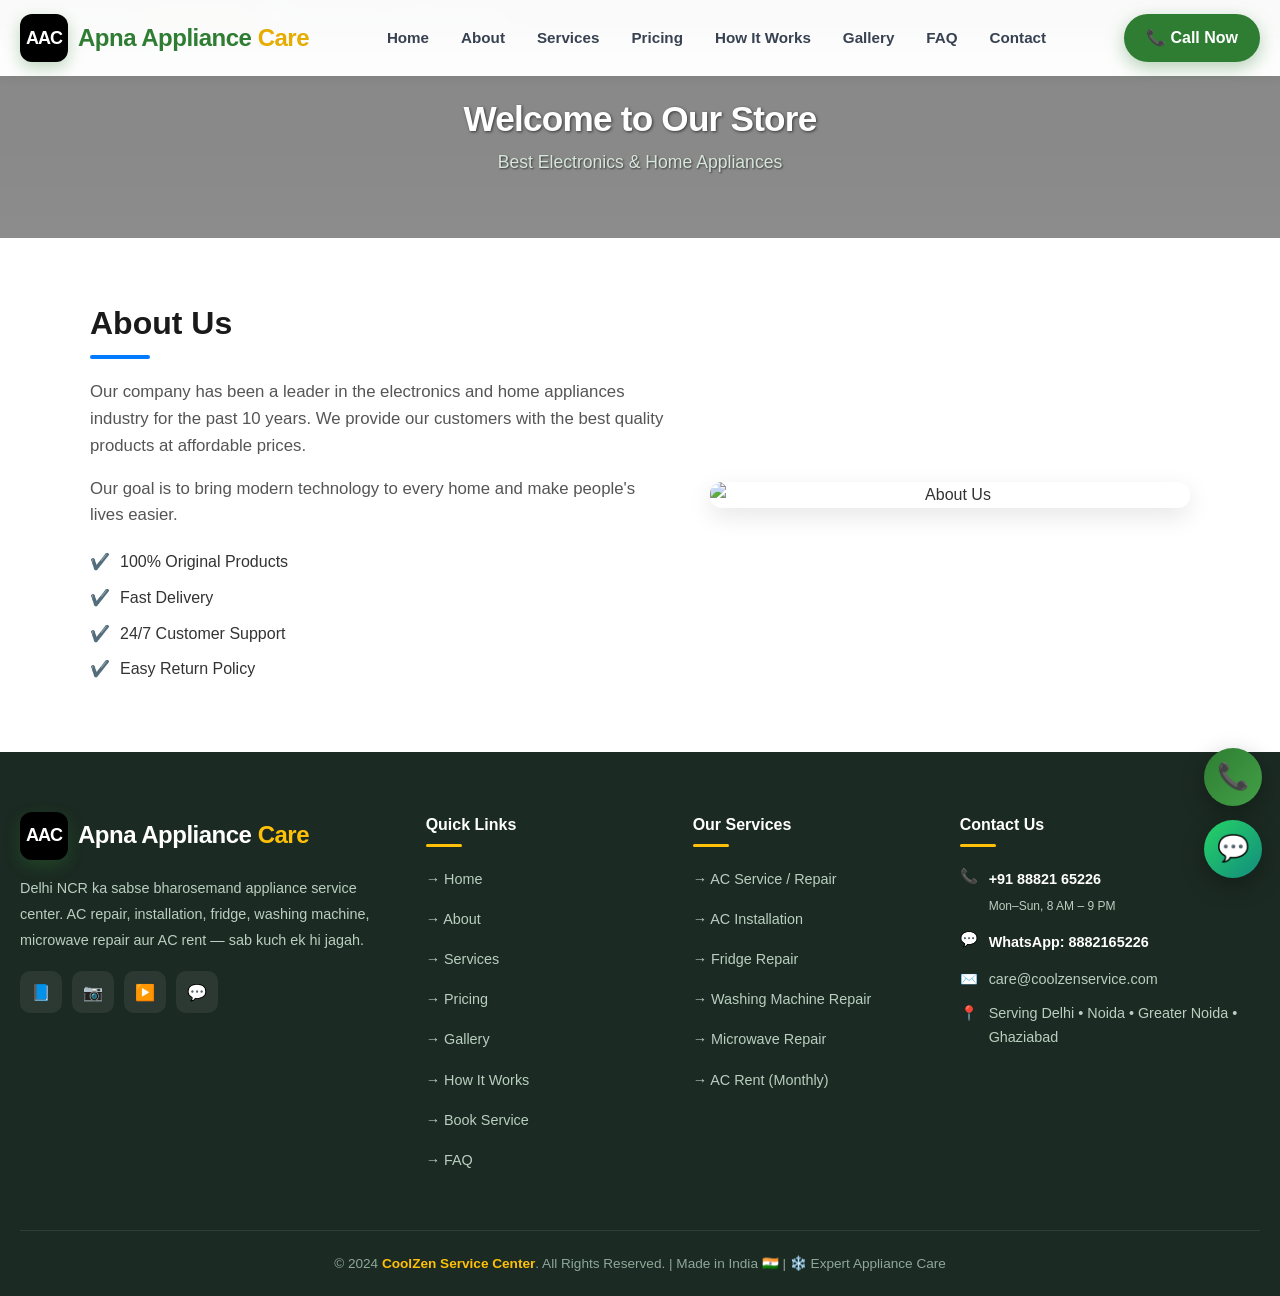
==== about.html @ 0b0fb61c "initial commit" ====
<!DOCTYPE html>
<html lang="en">
<head>
<meta charset="UTF-8">
<meta name="viewport" content="width=device-width, initial-scale=1.0, viewport-fit=cover">
<link rel="stylesheet" href="assets/css/style.css">
<!-- ================= PRIMARY SEO ================= -->
<title>CoolZen Service Center – AC Repair, AC Installation, Fridge Repair, Washing Machine Repair, Microwave Repair & AC Rent | Call 8882165226</title>
<meta name="description" content="CoolZen Service Center – Delhi NCR ka sabse trusted appliance service center. AC repair, AC installation, fridge repair, washing machine repair, microwave repair aur AC rent. Same-day doorstep service, certified technicians, 90-day warranty. Call 8882165226.">
<meta name="keywords" content="AC repair, AC service, AC installation, fridge repair, washing machine repair, microwave repair, AC rent, appliance service center, Delhi NCR, Noida, Greater Noida, Ghaziabad, CoolZen">
<meta name="author" content="CoolZen Service Center">
<meta name="robots" content="index, follow, max-image-preview:large, max-snippet:-1, max-video-preview:-1">
<meta name="language" content="English, Hindi">
<meta name="revisit-after" content="1 days">
<meta name="rating" content="general">
<meta name="distribution" content="global">

<!-- ================= GEO / LOCAL SEO ================= -->
<meta name="geo.region" content="IN-DL, IN-UP">
<meta name="geo.placename" content="Delhi, Noida, Greater Noida, Ghaziabad">
<meta name="geo.position" content="28.5355;77.3910">
<meta name="ICBM" content="28.5355, 77.3910">

<!-- ================= CANONICAL ================= -->
<link rel="canonical" href="https://www.coolzenservice.com/">

<!-- ================= OPEN GRAPH ================= -->
<meta property="og:type" content="website">
<meta property="og:url" content="https://www.coolzenservice.com/">
<meta property="og:title" content="CoolZen Service Center | AC Repair, Fridge Repair, Washing Machine Repair & AC Rent">
<meta property="og:description" content="Expert appliance repair & services at your doorstep. AC repair, AC installation, fridge repair, washing machine repair, microwave repair & AC rent. Call 8882165226.">
<meta property="og:image" content="https://www.coolzenservice.com/og-image.jpg">
<meta property="og:image:width" content="1200">
<meta property="og:image:height" content="630">
<meta property="og:site_name" content="CoolZen Service Center">
<meta property="og:locale" content="en_IN">

<!-- ================= TWITTER ================= -->
<meta name="twitter:card" content="summary_large_image">
<meta name="twitter:title" content="CoolZen Service Center | Expert Appliance Repair & Rentals">
<meta name="twitter:description" content="Same-day doorstep service for AC, fridge, washing machine, microwave. AC rent available. Call 8882165226.">
<meta name="twitter:image" content="https://www.coolzenservice.com/og-image.jpg">

<!-- ================= THEME / FAVICON ================= -->
<meta name="theme-color" content="#2E7D32">
<meta name="msapplication-TileColor" content="#2E7D32">
<link rel="icon" type="image/png" href="/favicon.png">
<link rel="apple-touch-icon" href="/apple-touch-icon.png">

<!-- ================= PRECONNECT ================= -->
<link rel="preconnect" href="https://images.unsplash.com">
<link rel="dns-prefetch" href="https://wa.me">

<!-- ================= SCHEMA: LocalBusiness ================= -->
<script type="application/ld+json">
{
  "@context": "https://schema.org",
  "@type": "LocalBusiness",
  "@id": "https://www.coolzenservice.com/#business",
  "name": "CoolZen Service Center",
  "alternateName": "CoolZen Appliance Services",
  "description": "CoolZen Service Center is Delhi NCR's trusted appliance service center offering AC repair, AC installation, fridge repair, washing machine repair, microwave repair and AC rent with same-day doorstep service and 90-day warranty.",
  "image": "https://www.coolzenservice.com/og-image.jpg",
  "logo": "https://www.coolzenservice.com/logo.png",
  "url": "https://www.coolzenservice.com/",
  "telephone": "+91-8882165226",
  "email": "care@coolzenservice.com",
  "priceRange": "₹₹",
  "currenciesAccepted": "INR",
  "paymentAccepted": "Cash, UPI, Paytm, PhonePe, Google Pay",
  "address": {
    "@type": "PostalAddress",
    "addressLocality": "Noida",
    "addressRegion": "Uttar Pradesh",
    "postalCode": "201301",
    "addressCountry": "IN"
  },
  "geo": {
    "@type": "GeoCoordinates",
    "latitude": 28.5355,
    "longitude": 77.3910
  },
  "areaServed": [
    { "@type": "City", "name": "Delhi" },
    { "@type": "City", "name": "New Delhi" },
    { "@type": "City", "name": "Noida" },
    { "@type": "City", "name": "Greater Noida" },
    { "@type": "City", "name": "Ghaziabad" }
  ],
  "openingHoursSpecification": [
    {
      "@type": "OpeningHoursSpecification",
      "dayOfWeek": ["Monday","Tuesday","Wednesday","Thursday","Friday","Saturday","Sunday"],
      "opens": "08:00",
      "closes": "21:00"
    }
  ],
  "sameAs": [
    "https://www.facebook.com/coolzenservice",
    "https://www.instagram.com/coolzenservice",
    "https://www.youtube.com/@coolzenservice"
  ],
  "aggregateRating": {
    "@type": "AggregateRating",
    "ratingValue": "4.9",
    "reviewCount": "45000"
  }
}
</script>

<!-- ================= SCHEMA: Service ================= -->
<script type="application/ld+json">
{
  "@context": "https://schema.org",
  "@type": "Service",
  "serviceType": "Appliance Repair & Rental",
  "provider": {
    "@type": "LocalBusiness",
    "name": "CoolZen Service Center",
    "telephone": "+91-8882165226"
  },
  "areaServed": [
    { "@type": "City", "name": "Delhi" },
    { "@type": "City", "name": "Noida" },
    { "@type": "City", "name": "Greater Noida" },
    { "@type": "City", "name": "Ghaziabad" }
  ],
  "description": "Doorstep repair and installation for AC, fridge, washing machine, microwave. AC rent plans available. 90-day warranty on all repairs.",
  "offers": {
    "@type": "Offer",
    "price": "0",
    "priceCurrency": "INR",
    "description": "Free inspection & estimate"
  }
}
</script>

<!-- ================= SCHEMA: FAQPage ================= -->
<script type="application/ld+json">
{
  "@context": "https://schema.org",
  "@type": "FAQPage",
  "mainEntity": [
    {
      "@type": "Question",
      "name": "Kya aap same-day service provide karte hain?",
      "acceptedAnswer": {
        "@type": "Answer",
        "text": "Ji haan. Subah 12 baje se pehle booking karne par usi din technician aa jaata hai. Emergency cases me 60 minute ke andar response."
      }
    },
    {
      "@type": "Question",
      "name": "Visit charge kitna hai? Kya inspection free hai?",
      "acceptedAnswer": {
        "@type": "Answer",
        "text": "Inspection aur estimate bilkul free hai. Repair karwane par sirf repair charges lagte hain. Repair na karwane par nominal visiting charge."
      }
    },
    {
      "@type": "Question",
      "name": "AC rent par lene ke liye kya documents chahiye?",
      "acceptedAnswer": {
        "@type": "Answer",
        "text": "Government ID proof (Aadhaar/PAN/Driving Licence) aur address proof. Security deposit refundable, minimum tenure 3 months. Installation & maintenance free."
      }
    },
    {
      "@type": "Question",
      "name": "Spare parts original hote hain? Warranty milti hai?",
      "acceptedAnswer": {
        "@type": "Answer",
        "text": "Hum sirf genuine, brand-approved spare parts use karte hain. Har repair par 90 din ki service warranty milti hai."
      }
    },
    {
      "@type": "Question",
      "name": "Kaunse areas me aap service dete hain?",
      "acceptedAnswer": {
        "@type": "Answer",
        "text": "Delhi, Noida, Greater Noida, Ghaziabad aur aas-paas ke areas me service available hai. Pincode confirm karne ke liye call karein."
      }
    },
    {
      "@type": "Question",
      "name": "Payment ke kaun se options available hain?",
      "acceptedAnswer": {
        "@type": "Answer",
        "text": "Cash, UPI (GPay/PhonePe/Paytm), Credit Card, Debit Card aur Net Banking. Repair complete hone ke baad payment."
      }
    }
  ]
}
</script>

<!-- ================= SCHEMA: BreadcrumbList ================= -->
<script type="application/ld+json">
{
  "@context": "https://schema.org",
  "@type": "BreadcrumbList",
  "itemListElement": [
    { "@type": "ListItem", "position": 1, "name": "Home", "item": "https://www.coolzenservice.com/" },
    { "@type": "ListItem", "position": 2, "name": "Services", "item": "https://www.coolzenservice.com/#services" },
    { "@type": "ListItem", "position": 3, "name": "Book Service", "item": "https://www.coolzenservice.com/#booking" }
  ]
}
</script>

<!-- ================= SCHEMA: WebSite ================= -->
<script type="application/ld+json">
{
  "@context": "https://schema.org",
  "@type": "WebSite",
  "name": "CoolZen Service Center",
  "url": "https://www.coolzenservice.com/",
  "potentialAction": {
    "@type": "SearchAction",
    "target": "https://www.coolzenservice.com/?s={search_term_string}",
    "query-input": "required name=search_term_string"
  }
}
</script>


</head>
<body>

<!-- ================= TOP BAR ================= -->
<div class="topbar">
    <div class="container">
        <div class="topbar-left">
            <span>📞 Customer Care: <a href="tel:+918882165226">+91 88821 65226</a></span>
            <span>🕒 Open: 8:00 AM – 9:00 PM (All Days)</span>
        </div>
    </div>
</div>

<!-- ================= HEADER ================= -->
<header id="header">
    <nav>
        <a href="#home" class="logo">
            <span class="logo-icon">AAC</span>
            <span style="color:var(--primary)">Apna Appliance <span style="color:var(--secondary-dark)">Care</span></span>
        </a>

        <ul class="nav-links" id="navLinks">
            <li><a href="index.html">Home</a></li>
            <li><a href="about.html">About</a></li>
            <li><a href="#services">Services</a></li>
            <li><a href="#price-list">Pricing</a></li>
            <li><a href="#how-it-works">How It Works</a></li>
            <li><a href="Gallery.html">Gallery</a></li>
            <li><a href="#faq">FAQ</a></li>
            <li><a href="#contact">Contact</a></li>
        </ul>

        <div class="nav-cta">
            <a href="tel:+918882165226" class="btn btn-green" style="padding:11px 22px;">📞 Call Now</a>
        </div>

        <button class="menu-toggle" id="menuToggle" aria-label="Toggle menu" aria-expanded="false">☰</button>
    </nav>
</header>
<!-- ================= HERO ================= -->
<!-- ===== HERO SECTION ===== -->
    <section class="page-hero">
        <h1>Welcome to Our Store</h1>
        <p>Best Electronics & Home Appliances</p>
    </section>
<style>
    
<!DOCTYPE html>
<html lang="en">
<head>
    <meta charset="UTF-8">
    <meta name="viewport" content="width=device-width, initial-scale=1.0">
    <title>My Website - Home & About</title>
    <style>
        /* ---------- Global Reset ---------- */
        * {
            margin: 0;
            padding: 0;
            box-sizing: border-box;
        }

        body {
            font-family: 'Segoe UI', Tahoma, Geneva, Verdana, sans-serif;
            line-height: 1.6;
            color: #333;
            background-color: #f9f9f9;
        }

        /* ---------- Hero Section ---------- */
        .page-hero {
            /* High-resolution image - you can replace it with your own */
            background-image: url("https://img.magnific.com/free-photo/close-up-heat-pump-outside-home_23-2149250253.jpg?semt=ais_hybrid&w=740&q=80");
            background-size: cover;
            background-position: center;
            background-repeat: no-repeat;
            box-sizing: border-box;
            color: #fff;
            text-align: center;
            position: relative;
            overflow: hidden;
            width: 100%;
            height: 200px;
            display: flex;
            flex-direction: column;
            justify-content: center;
            align-items: center;
            padding: 0 20px;
        }

        /* Dark overlay on the image so the text stays readable */
        .page-hero::before {
            content: "";
            position: absolute;
            top: 0;
            left: 0;
            width: 100%;
            height: 100%;
            background: rgba(0, 0, 0, 0.45);
            z-index: 1;
        }

        .page-hero h1 {
            position: relative;
            z-index: 2;
            font-size: 2.2rem;
            margin-bottom: 8px;
            text-shadow: 1px 1px 3px rgba(0,0,0,0.6);
        }

        .page-hero p {
            position: relative;
            z-index: 2;
            font-size: 1.1rem;
            text-shadow: 1px 1px 2px rgba(0,0,0,0.6);
        }

        /* ---------- About Section ---------- */
        .about-section {
            padding: 60px 20px;
            background-color: #ffffff;
        }

        .about-container {
            max-width: 1100px;
            margin: 0 auto;
            display: flex;
            flex-wrap: wrap;
            gap: 40px;
            align-items: center;
        }

        .about-text {
            flex: 1 1 500px;
        }

        .about-text h2 {
            font-size: 2rem;
            margin-bottom: 20px;
            color: #1a1a1a;
            position: relative;
            padding-bottom: 10px;
        }

        .about-text h2::after {
            content: "";
            position: absolute;
            left: 0;
            bottom: 0;
            width: 60px;
            height: 4px;
            background-color: #007bff;
            border-radius: 2px;
        }

        .about-text p {
            margin-bottom: 16px;
            color: #555;
            font-size: 1.05rem;
        }

        .about-text ul {
            list-style: none;
            margin-top: 20px;
        }

        .about-text ul li {
            margin-bottom: 10px;
            font-size: 1rem;
            display: flex;
            align-items: center;
        }

        .about-text ul li::before {
            content: "✔️";
            margin-right: 10px;
            color: #007bff;
            font-weight: bold;
        }

        .about-image {
            flex: 1 1 400px;
            text-align: center;
        }

        .about-image img {
            max-width: 100%;
            height: auto;
            border-radius: 12px;
            box-shadow: 0 8px 24px rgba(0,0,0,0.1);
        }

</style>
    <!-- ===== ABOUT SECTION ===== -->
    <section class="about-section">
        <div class="about-container">
            <div class="about-text">
                <h2>About Us</h2>
                <p>
                    Our company has been a leader in the electronics and home appliances
                    industry for the past 10 years. We provide our customers with the best
                    quality products at affordable prices.
                </p>
                <p>
                    Our goal is to bring modern technology to every home and make people's
                    lives easier.
                </p>
                <ul>
                    <li>100% Original Products</li>
                    <li>Fast Delivery</li>
                    <li>24/7 Customer Support</li>
                    <li>Easy Return Policy</li>
                </ul>
            </div>
            <div class="about-image">
                <!-- You can place your own image here -->
                <img src="https://www.senheng.com.my/wp-content/uploads/2026/04/best-family-aircond-malaysia-daikin-samsung.webp?w=1024" alt="About Us">
            </div>
        </div>
    </section>


<!-- ================= FOOTER ================= -->
<footer id="contact">
    <div class="footer-grid">
        <div class="footer-brand">
            <div class="logo">
                <span class="logo-icon">AAC</span>
                <span style="color:#fff">Apna Appliance <span style="color:var(--secondary)">Care</span></span>
            </div>
            <p>
                Delhi NCR ka sabse bharosemand appliance service center. AC repair, installation, fridge, washing machine,
                microwave repair aur AC rent — sab kuch ek hi jagah.
            </p>
            <div class="socials">
                <a href="#" title="Facebook" aria-label="Facebook">📘</a>
                <a href="#" title="Instagram" aria-label="Instagram">📷</a>
                <a href="#" title="YouTube" aria-label="YouTube">▶️</a>
                <a href="https://wa.me/918882165226" target="_blank" rel="noopener" title="WhatsApp" aria-label="WhatsApp">💬</a>
            </div>
        </div>

        <div class="footer-col">
            <h4>Quick Links</h4>
            <ul>
                <li><a href="#home">→ Home</a></li>
                 <li><a href="about.html">→ About</a></li>
                <li><a href="#services">→ Services</a></li>
                <li><a href="#price-list">→ Pricing</a></li>
                <li><a href="Gallery.html">→ Gallery</a></li>
                <li><a href="#how-it-works">→ How It Works</a></li>
                <li><a href="#booking">→ Book Service</a></li>
                <li><a href="#faq">→ FAQ</a></li>
            </ul>
        </div>

        <div class="footer-col">
            <h4>Our Services</h4>
            <ul>
                <li><a href="#services">→ AC Service / Repair</a></li>
                <li><a href="#services">→ AC Installation</a></li>
                <li><a href="#services">→ Fridge Repair</a></li>
                <li><a href="#services">→ Washing Machine Repair</a></li>
                <li><a href="#services">→ Microwave Repair</a></li>
                <li><a href="#services">→ AC Rent (Monthly)</a></li>
            </ul>
        </div>

        <div class="footer-col">
            <h4>Contact Us</h4>
            <ul class="footer-contact">
                <li><i>📞</i> <span><a href="tel:+918882165226">+91 88821 65226</a><br><small>Mon–Sun, 8 AM – 9 PM</small></span></li>
                <li><i>💬</i> <span><a href="https://wa.me/918882165226" target="_blank" rel="noopener">WhatsApp: 8882165226</a></span></li>
                <li><i>✉️</i> <span>care@coolzenservice.com</span></li>
                <li><i>📍</i> <span>Serving Delhi • Noida • Greater Noida • Ghaziabad</span></li>
            </ul>
        </div>
    </div>

    <div class="footer-bottom">
        <p>&copy; 2024 <strong>CoolZen Service Center</strong>. All Rights Reserved. | Made in India 🇮🇳 | ❄️ Expert Appliance Care</p>
    </div>
</footer>

<!-- ================= FLOATING BUTTONS ================= -->
<div class="float-btns">
    <a href="tel:+918882165226" class="float-btn float-call" data-label="Call 8882165226" aria-label="Call Now">📞</a>
    <a href="https://wa.me/918882165226?text=Hi%20CoolZen%2C%20mujhe%20service%20book%20karni%20hai" target="_blank" rel="noopener" class="float-btn float-wa" data-label="WhatsApp 8882165226" aria-label="WhatsApp">💬</a>
</div>

<!-- ================= MOBILE STICKY BAR ================= -->
<div class="mobile-bar">
    <a href="tel:+918882165226" class="m-call">📞 Call Now</a>
    <a href="https://wa.me/918882165226?text=Hi%2C%20I%20want%20to%20book%20a%20service" target="_blank" rel="noopener" class="m-wa">💬 WhatsApp</a>
</div>
</body>
<script src="assets/js/mai.js"></script>
</html>
---- assets/css/style.css ----
/* ============================================================
   COOLZEN SERVICE CENTER — COMPLETE FIXED CSS
   ============================================================ */

/* ============ ROOT / RESET ============ */
:root {
    --primary: #2E7D32;
    --primary-dark: #1B5E20;
    --primary-light: #E8F5E9;
    --secondary: #FFC107;
    --secondary-dark: #E6AC00;
    --dark: #14201A;
    --dark-2: #1B2A22;
    --light-bg: #F4F7F5;
    --text: #2B2B2B;
    --muted: #6B7280;
    --white: #ffffff;
    --radius: 14px;
    --shadow-sm: 0 2px 10px rgba(0,0,0,.06);
    --shadow: 0 8px 26px rgba(0,0,0,.10);
    --shadow-lg: 0 18px 50px rgba(0,0,0,.16);
    --transition: .3s cubic-bezier(.4,0,.2,1);
}

* { margin: 0; padding: 0; box-sizing: border-box; }

html {
    scroll-behavior: smooth;
    scroll-padding-top: 90px;
    -webkit-text-size-adjust: 100%;
    overflow-x: hidden;
    max-width: 100vw;
}

body {
    font-family: 'Segoe UI', Tahoma, Geneva, Verdana, sans-serif;
    color: var(--text);
    line-height: 1.7;
    background: var(--white);
    overflow-x: hidden;
    width: 100%;
    max-width: 100vw;
    position: relative;
}

img { max-width: 100%; display: block; height: auto; }
a { text-decoration: none; color: inherit; }
ul { list-style: none; }
button, input, select, textarea { font-family: inherit; }

.container {
    max-width: 1200px;
    margin: 0 auto;
    padding: 0 20px;
    width: 100%;
}

/* ============ BUTTONS ============ */
.btn {
    display: inline-flex;
    align-items: center;
    justify-content: center;
    gap: 8px;
    background: var(--secondary);
    color: #111;
    padding: 13px 28px;
    border: none;
    border-radius: 50px;
    font-size: 1rem;
    font-weight: 700;
    cursor: pointer;
    transition: var(--transition);
    box-shadow: 0 6px 18px rgba(255,193,7,.35);
    white-space: nowrap;
    text-align: center;
    min-height: 48px;
}
.btn:hover {
    background: var(--secondary-dark);
    transform: translateY(-3px);
    box-shadow: 0 10px 26px rgba(255,193,7,.45);
}

.btn-green {
    background: var(--primary);
    color: #fff;
    box-shadow: 0 6px 18px rgba(46,125,50,.35);
}
.btn-green:hover { background: var(--primary-dark); box-shadow: 0 10px 26px rgba(46,125,50,.45); }

.btn-outline {
    background: transparent;
    color: #fff;
    border: 2px solid rgba(255,255,255,.7);
    box-shadow: none;
}
.btn-outline:hover { background: #fff; color: var(--primary); border-color: #fff; }

.btn-block { width: 100%; }

.btn-wa {
    background: #25D366;
    color: #fff;
    box-shadow: 0 6px 18px rgba(37,211,102,.35);
}
.btn-wa:hover { background: #1EBE57; box-shadow: 0 10px 26px rgba(37,211,102,.45); }

/* ============ TOP BAR ============ */
.topbar {
    background: var(--dark);
    color: #cfe8d3;
    font-size: .85rem;
    padding: 8px 0;
}
.topbar .container {
    display: flex;
    justify-content: space-between;
    align-items: center;
    gap: 12px;
    flex-wrap: wrap;
}
.topbar a { color: var(--secondary); font-weight: 700; }
.topbar a:hover { text-decoration: underline; }
.topbar-left { display: flex; gap: 18px; flex-wrap: wrap; align-items: center; }

/* ============ HEADER / NAV ============ */
/* ✅ FIXED: White background (was darkred - brand mismatch) */
header {
    background: rgba(255,255,255,.98);
    -webkit-backdrop-filter: blur(10px);
    backdrop-filter: blur(10px);
    box-shadow: var(--shadow-sm);
    position: fixed;
    top: 0;
    z-index: 1000;
    transition: var(--transition);
    width: 100%;
    max-width: 100%;
}
header.scrolled { box-shadow: 0 4px 22px rgba(0,0,0,.14); }

nav {
    display: flex;
    justify-content: space-between;
    align-items: center;
    max-width: 1200px;
    margin: 0 auto;
    padding: 14px 20px;
    gap: 20px;
    position: relative;
    width: 100%;
}

.logo {
    display: flex;
    align-items: center;
    gap: 10px;
    font-size: 24px;
    font-weight: 800;
    color: var(--primary);
    letter-spacing: -.5px;
    flex-shrink: 0;
}
.logo-icon {
    width: 48px;
    height: 48px;
    background: black;
    border-radius: 12px;
    display: grid;
    place-items: center;
    font-size: 18px;
    font-weight: 900;
    letter-spacing: -1px;
    color: #fff;
    box-shadow: 0 6px 16px rgba(46,125,50,.3);
    flex-shrink: 0;
    font-family: 'Segoe UI', sans-serif;
}
.logo span { color: #fff; }

/* ✅ FIXED: Dark grey text on white header (was white → invisible on mobile dropdown) */
.nav-links {
    display: flex;
    gap: 4px;
    align-items: center;
    margin: 0 auto;
}
.nav-links li a {
    padding: 9px 14px;
    border-radius: 8px;
    font-weight: 600;
    font-size: .95rem;
    color: #374151;
    transition: var(--transition);
    display: block;
}
.nav-links li a:hover {
    color: var(--primary);
    background: var(--primary-light);
}

.nav-cta { display: flex; gap: 10px; align-items: center; flex-shrink: 0; }

.menu-toggle {
    display: none;
    background: black;
    border: none;
    font-size: 24px;
    color: #fff;
    cursor: pointer;
    line-height: 1;
    width: 44px;
    height: 44px;
    border-radius:0px;
    align-items: center;
    justify-content: center;
    transition: var(--transition);
    flex-shrink: 0;
    font-weight: 700;
}
.menu-toggle:hover { background: var(--primary); color: #fff; }

/* ============ HERO (Home page) ============ */
.hero {
    position: relative;
    min-height: 88vh;
    display: flex;
    align-items: center;
    background:
        linear-gradient(115deg, rgba(10,30,18,.92) 0%, rgba(20,50,30,.80) 45%, rgba(0,0,0,.62) 100%),
        url('https://media.istockphoto.com/id/1438144733/photo/hvac-worker-performing-heat-pump-maintenance.jpg?s=1024x1024&w=is&k=20&c=sD1cnOYmRro1YcLvNn-MqFAvaP1HiT8Smdws05rlR-s=') center/cover no-repeat;
    color: #fff;
    padding: 80px 0 60px;
    overflow: hidden;
    width: 100%;
    max-width: 100%;
}
.hero::after {
    content: "";
    position: absolute;
    bottom: -1px; left: 0; right: 0;
    height: 90px;
    background: linear-gradient(to top, #fff, transparent);
    pointer-events: none;
}
.hero-inner {
    max-width: 1200px;
    margin: 0 auto;
    padding: 0 20px;
    display: grid;
    grid-template-columns: 1.15fr .85fr;
    gap: 50px;
    align-items: center;
    width: 100%;
    position: relative;
    z-index: 2;
}
.badge {
    display: inline-flex;
    align-items: center;
    gap: 8px;
    background: rgba(255,193,7,.16);
    border: 1px solid rgba(255,193,7,.45);
    color: var(--secondary);
    padding: 7px 16px;
    border-radius: 50px;
    font-size: .82rem;
    font-weight: 700;
    letter-spacing: .4px;
    margin-bottom: 22px;
}
.hero h1 {
    font-size: clamp(1.9rem, 4.6vw, 3.4rem);
    line-height: 1.15;
    font-weight: 800;
    margin-bottom: 18px;
    letter-spacing: -.5px;
}
.hero h1 em {
    font-style: normal;
    color: var(--secondary);
    position: relative;
}
.hero p.lead {
    font-size: 1.12rem;
    color: #d7e6da;
    max-width: 560px;
    margin-bottom: 30px;
}
.hero-btns {
    display: flex;
    gap: 14px;
    flex-wrap: wrap;
    margin-bottom: 34px;
}

.hero-points { display: flex; flex-wrap: wrap; gap: 22px; }
.hero-points div {
    display: flex;
    align-items: center;
    gap: 9px;
    font-size: .92rem;
    color: #cfe3d3;
    font-weight: 600;
}
.hero-points i { color: var(--secondary); font-style: normal; }

.hero-card {
    background: rgba(255,255,255,.97);
    border-radius: 20px;
    padding: 30px;
    box-shadow: var(--shadow-lg);
    color: var(--text);
    border-top: 6px solid var(--secondary);
}
.hero-card h3 {
    font-size: 1.25rem;
    color: var(--primary);
    margin-bottom: 6px;
}
.hero-card .sub { font-size: .88rem; color: var(--muted); margin-bottom: 18px; }

.hero-card .form-group { margin-bottom: 14px; }
.hero-card input,
.hero-card select {
    width: 100%;
    padding: 12px 14px;
    border: 1.5px solid #dfe5e1;
    border-radius: 10px;
    font-size: 16px;
    font-family: inherit;
    background: #fbfdfb;
    transition: var(--transition);
    color: var(--text);
    min-height: 48px;
}
.hero-card input:focus,
.hero-card select:focus {
    outline: none;
    border-color: var(--primary);
    background: #fff;
    box-shadow: 0 0 0 4px rgba(46,125,50,.1);
}

/* ============ PAGE HERO (Gallery & inner pages) ============ */
.page-hero {
    background:
        linear-gradient(115deg, rgba(10,30,18,.94) 0%, rgba(20,50,30,.82) 45%, rgba(0,0,0,.65) 100%),
        url('https://images.unsplash.com/photo-1621905252507-b35492cc74b4?auto=format&fit=crop&w=1600&q=80') center/cover no-repeat;
    color: #fff;
    padding: 80px 20px 90px;
    text-align: center;
    position: relative;
    overflow: hidden;
    width: 100%;
    max-width: 100%;
}
.page-hero::after {
    content: "";
    position: absolute;
    bottom: -1px; left: 0; right: 0;
    height: 90px;
    background: linear-gradient(to top, #fff, transparent);
    pointer-events: none;
}
.page-hero-inner {
    max-width: 820px;
    margin: 0 auto;
    position: relative;
    z-index: 2;
}
.page-hero .crumb {
    display: inline-flex;
    align-items: center;
    gap: 8px;
    font-size: .85rem;
    color: #cfe3d3;
    margin-bottom: 18px;
    background: rgba(255,255,255,.08);
    border: 1px solid rgba(255,255,255,.15);
    padding: 6px 16px;
    border-radius: 50px;
}
.page-hero .crumb a { color: var(--secondary); font-weight: 700; }
.page-hero .crumb a:hover { text-decoration: underline; }
.page-hero h1 {
    font-size: clamp(2rem, 4.5vw, 3.2rem);
    font-weight: 800;
    letter-spacing: -.8px;
    line-height: 1.15;
    margin-bottom: 16px;
}
.page-hero h1 em {
    font-style: normal;
    color: var(--secondary);
}
.page-hero p {
    font-size: 1.08rem;
    color: #d7e6da;
    max-width: 620px;
    margin: 0 auto;
}

/* ============ TRUST STRIP ============ */
.trust-strip {
    background: var(--primary);
    color: #fff;
    overflow: hidden;
    padding: 12px 0;
    white-space: nowrap;
    width: 100%;
    max-width: 100vw;
    position: relative;
}
.trust-track {
    display: inline-flex;
    gap: 55px;
    animation: scrollX 32s linear infinite;
    font-weight: 700;
    font-size: .92rem;
    letter-spacing: .3px;
    will-change: transform;
}
.trust-track span { display: inline-flex; align-items: center; gap: 9px; }
@keyframes scrollX {
    from { transform: translateX(0); }
    to   { transform: translateX(-50%); }
}

/* ============ STATS ============ */
.stats {
    background: var(--white);
    padding: 60px 0 30px;
}
.stats-grid {
    display: grid;
    grid-template-columns: repeat(auto-fit, minmax(180px, 1fr));
    gap: 24px;
}
.stat {
    text-align: center;
    padding: 26px 16px;
    border-radius: var(--radius);
    background: var(--light-bg);
    border: 1px solid #e6efe8;
    transition: var(--transition);
}
.stat:hover { transform: translateY(-6px); box-shadow: var(--shadow); background: #fff; }
.stat h3 {
    font-size: 2.1rem;
    color: var(--primary);
    font-weight: 800;
    line-height: 1.1;
}
.stat p { font-size: .9rem; color: var(--muted); font-weight: 600; margin-top: 4px; }

/* ============ SECTION BASE ============ */
.section { padding: 80px 20px; }
.section-alt { background: var(--light-bg); }
.section-dark { background:whitesmoke; color: #fff; }

.section-head { text-align: center; max-width: 720px; margin: 0 auto 50px; }
.eyebrow {
    display: inline-block;
    color: var(--primary);
    background: var(--primary-light);
    padding: 6px 16px;
    border-radius: 50px;
    font-size: .78rem;
    font-weight: 800;
    letter-spacing: 1.2px;
    text-transform: uppercase;
    margin-bottom: 14px;
}
.section-dark .eyebrow { background: rgba(255, 7, 181, 0.15); color: black; }
.section-title {
    font-size: clamp(1.6rem, 3vw, 2.3rem);
    color: var(--dark);
    font-weight: 800;
    line-height: 1.25;
    letter-spacing: -.5px;
}
.section-dark .section-title { color: black; }
.section-head p { color: var(--muted); margin-top: 12px; font-size: 1.02rem; }
.section-dark .section-head p { color: black; }

/* ============ CATEGORY CARDS ============ */
.categories {
    display: grid;
    grid-template-columns: repeat(auto-fill, minmax(255px, 1fr));
    gap: 22px;
}
.card {
    background: #fff;
    border-radius: var(--radius);
    padding: 26px 22px;
    box-shadow: var(--shadow-sm);
    border: 1px solid #eaf0eb;
    transition: var(--transition);
    position: relative;
    overflow: hidden;
    display: flex;
    flex-direction: column;
}
.card::before {
    content: "";
    position: absolute;
    inset: 0 0 auto 0;
    height: 4px;
    background: linear-gradient(90deg, var(--primary), var(--secondary));
    transform: scaleX(0);
    transform-origin: left;
    transition: transform .4s ease;
}
.card:hover::before { transform: scaleX(1); }
.card:hover { transform: translateY(-8px); box-shadow: var(--shadow); border-color: #d7e8db; }

.card-icon {
    width: 100%;
    height: 160px;
    border-radius: 12px;
    overflow: hidden;
    margin-bottom: 18px;
    background: #f0f4f1;
    padding: 0;
    display: block;
    position: relative;
}
.card-icon img {
    width: 100%;
    height: 100%;
    object-fit: cover;
    display: block;
    border-radius: 12px;
    transition: transform .5s ease;
}
.card:hover .card-icon img { transform: scale(1.06); }

.card h3 {
    font-size: 1.08rem;
    color: var(--dark);
    margin-bottom: 8px;
    font-weight: 700;
}
.card .rate {
    display: inline-block;
    background: #FFF8E1;
    color: #8D6E00;
    border: 1px dashed #FFD54F;
    padding: 5px 12px;
    border-radius: 8px;
    font-weight: 800;
    font-size: .8rem;
    margin-bottom: 10px;
    width: fit-content;
    box-shadow: 0 2px 6px rgba(255,193,7,.35);
}
.card p.desc {
    font-size: .89rem;
    color: var(--muted);
    margin-bottom: 16px;
    flex-grow: 1;
}
.card .card-actions {
    display: flex;
    gap: 10px;
    margin-top: auto;
}
.card .card-actions a {
    flex: 1;
    text-align: center;
    padding: 11px 8px;
    border-radius: 8px;
    font-size: .82rem;
    font-weight: 700;
    transition: var(--transition);
    min-height: 42px;
    display: inline-flex;
    align-items: center;
    justify-content: center;
}
.mini-call {
    background: var(--primary-light);
    color: var(--primary);
    border: 1px solid #c8e6c9;
}
.mini-call:hover { background: var(--primary); color: #fff; }
.mini-wa {
    background: #E7F9EF;
    color: #128C7E;
    border: 1px solid #b7ebd0;
}
.mini-wa:hover { background: #25D366; color: #fff; }

/* ============ PRICE TABLE ============ */
.table-wrap {
    overflow-x: auto;
    -webkit-overflow-scrolling: touch;
    box-shadow: var(--shadow);
    background: #fff;
    border-radius: var(--radius);
    max-width: 100%;
}
table {
    width: 100%;
    border-collapse: collapse;
    min-width: 560px;
}
thead {
    background: var(--dark);
    color: #fff;
}
th, td {
    padding: 15px 18px;
    text-align: left;
    font-size: .94rem;
    border-bottom: 1px solid #eef3ef;
    white-space: nowrap;
}
th { font-weight: 700; letter-spacing: .3px; font-size: .88rem; text-transform: uppercase; }
tbody tr { transition: var(--transition); }
tbody tr:hover { background: var(--primary-light); }
td.price { font-weight: 800; color: var(--primary); }
.note {
    text-align: center;
    font-size: .86rem;
    color: var(--muted);
    margin-top: 18px;
}

/* ============ HOW IT WORKS ============ */
.steps {
    display: grid;
    grid-template-columns: repeat(auto-fit, minmax(230px, 1fr));
    gap: 26px;
    position: relative;
}
.step {
    background: #fff;
    border-radius: var(--radius);
    padding: 32px 24px;
    text-align: center;
    box-shadow: var(--shadow-sm);
    border: 1px solid #eaf0eb;
    transition: var(--transition);
}
.step:hover { transform: translateY(-8px); box-shadow: var(--shadow); }
.step-num {
    width: 58px;
    height: 58px;
    margin: 0 auto 18px;
    border-radius: 50%;
    background: linear-gradient(135deg, var(--primary), #66BB6A);
    color: #fff;
    display: grid;
    place-items: center;
    font-size: 1.4rem;
    font-weight: 800;
    box-shadow: 0 8px 20px rgba(46,125,50,.28);
}
.step h3 { color: var(--dark); font-size: 1.08rem; margin-bottom: 8px; }
.step p { font-size: .9rem; color: var(--muted); }

/* ============ WHY US ============ */
.why-grid {
    display: grid;
    grid-template-columns: repeat(auto-fit, minmax(270px, 1fr));
    gap: 24px;
}
.why-item {
    display: flex;
    gap: 16px;
    padding: 24px;
    background:white;
    border: 1px solid darkgrey;
    transition: var(--transition);
    box-sizing: border-box;
    box-shadow: inset 30px 40px 20px 10px rgba(0, 0, 0, 0.05);
}
.why-item:hover { background: rgb(255, 255, 255); transform: translateY(-5px); }
.why-icon {
    min-width: 50px;
    height: 50px;
    border-radius: 12px;
    background:blue;
    color: var(--secondary-dark);
    display: grid;
    place-items: center;
    font-size: 23px;
    flex-shrink: 0;
}
.why-item h4 {
     color: black;
     font-size: 1.02rem; 
     margin-bottom: 5px; }
.why-item p {
     color: black;
      font-size: .89rem; 
    }

/* ============ TESTIMONIALS ============ */
.testimonials {
    display: grid;
    grid-template-columns: repeat(auto-fit, minmax(290px, 1fr));
    gap: 24px;
}
.testimonial {
    background: #fff;
    border-radius: var(--radius);
    padding: 30px 26px;
    box-shadow: var(--shadow-sm);
    border: 1px solid #eaf0eb;
    position: relative;
    transition: var(--transition);
}
.testimonial:hover { transform: translateY(-6px); box-shadow: var(--shadow); }
.testimonial::before {
    content: "❝";
    position: absolute;
    top: 12px; right: 22px;
    font-size: 3.6rem;
    color: var(--primary-light);
    line-height: 1;
    font-family: Georgia, serif;
}
.stars { color: var(--secondary); font-size: .95rem; margin-bottom: 12px; letter-spacing: 2px; }
.testimonial p { font-size: .94rem; color: #4B5563; margin-bottom: 18px; position: relative; z-index: 1; }
.reviewer { display: flex; align-items: center; gap: 12px; }
.avatar {
    width: 44px;
    height: 44px;
    border-radius: 50%;
    background: linear-gradient(135deg, var(--primary), #66BB6A);
    color: #fff;
    display: grid;
    place-items: center;
    font-weight: 800;
    font-size: 1rem;
    flex-shrink: 0;
}
.reviewer strong { display: block; font-size: .92rem; color: var(--dark); }
.reviewer small { color: var(--muted); font-size: .8rem; }

/* ============ FAQ ============ */
.faq-list { max-width: 820px; margin: 0 auto; }
.faq-item {
    background: #fff;
    border: 1px solid #e6efe8;
    border-radius: 12px;
    margin-bottom: 14px;
    overflow: hidden;
    transition: var(--transition);
}
.faq-item.open { border-color: var(--primary); box-shadow: var(--shadow-sm); }
.faq-q {
    width: 100%;
    background: none;
    border: none;
    text-align: left;
    padding: 19px 22px;
    font-size: 1rem;
    font-weight: 700;
    color: var(--dark);
    cursor: pointer;
    display: flex;
    justify-content: space-between;
    align-items: center;
    gap: 16px;
    font-family: inherit;
}
.faq-q span.icon {
    min-width: 26px;
    height: 26px;
    border-radius: 50%;
    background: var(--primary-light);
    color: var(--primary);
    display: grid;
    place-items: center;
    font-size: 1.1rem;
    transition: var(--transition);
    font-weight: 700;
    flex-shrink: 0;
}
.faq-item.open .faq-q span.icon { background: var(--primary); color: #fff; transform: rotate(45deg); }
.faq-a {
    max-height: 0;
    overflow: hidden;
    transition: max-height .35s ease, padding .35s ease;
    padding: 0 22px;
}
.faq-item.open .faq-a { max-height: 420px; padding: 0 22px 20px; }
.faq-a p { font-size: .93rem; color: var(--muted); }

/* ============ BOOKING FORM ============ */
.booking-section { background: var(--light-bg); }
.form-container {
    max-width: 780px;
    margin: 0 auto;
    background: #fff;
    padding: 44px 40px;
    border-radius: 20px;
    box-shadow: var(--shadow);
    border-top: 6px solid var(--primary);
}
.form-row {
    display: grid;
    grid-template-columns: 1fr 1fr;
    gap: 20px;
}
.form-group { margin-bottom: 20px; }
.form-group label {
    display: block;
    margin-bottom: 7px;
    font-weight: 700;
    font-size: .9rem;
    color: var(--dark);
}
.form-group label .req { color: #e53935; }
.form-group input,
.form-group select,
.form-group textarea {
    width: 100%;
    padding: 13px 15px;
    border: 1.5px solid #dfe5e1;
    border-radius: 10px;
    font-size: 16px;
    font-family: inherit;
    background: #fbfdfb;
    transition: var(--transition);
    color: var(--text);
    min-height: 48px;
}
.form-group input:focus,
.form-group select:focus,
.form-group textarea:focus {
    outline: none;
    border-color: var(--primary);
    background: #fff;
    box-shadow: 0 0 0 4px rgba(46,125,50,.1);
}
.form-group textarea { resize: vertical; min-height: 90px; }
.form-note {
    font-size: .84rem;
    color: var(--muted);
    text-align: center;
    margin-top: 16px;
}
.form-actions {
    display: grid;
    grid-template-columns: 1fr 1fr;
    gap: 14px;
    margin-top: 6px;
}

/* ============ CTA BANNER ============ */
.cta-banner {
    background: linear-gradient(135deg, var(--primary) 0%, #1B5E20 60%, #0F3D14 100%);
    color: #fff;
    padding: 70px 20px;
    text-align: center;
    position: relative;
    overflow: hidden;
    width: 100%;
    max-width: 100%;
}
.cta-banner::before,
.cta-banner::after {
    content: "";
    position: absolute;
    border-radius: 50%;
    background: rgba(255,255,255,.05);
}
.cta-banner::before { width: 320px; height: 320px; top: -120px; left: -80px; }
.cta-banner::after { width: 260px; height: 260px; bottom: -110px; right: -60px; }
.cta-banner h2 {
    font-size: clamp(1.5rem, 3vw, 2.2rem);
    font-weight: 800;
    margin-bottom: 14px;
    position: relative;
    z-index: 1;
}
.cta-banner p {
    color: #cfe8d3;
    max-width: 620px;
    margin: 0 auto 30px;
    position: relative;
    z-index: 1;
}
.cta-banner .hero-btns {
    justify-content: center;
    position: relative;
    z-index: 1;
    margin-bottom: 0;
}

/* ============ GALLERY SECTION ============ */
.gallery-section {
    padding: 80px 20px 90px;
    background: var(--white);
}
.gallery-section .section-head {
    text-align: center;
    max-width: 720px;
    margin: 0 auto 40px;
}

/* ---------- Filter Tabs ---------- */
.gallery-filters {
    display: flex;
    flex-wrap: wrap;
    justify-content: center;
    gap: 10px;
    margin-bottom: 40px;
}
.filter-btn {
    background: #fff;
    border: 1.5px solid #e2ebe4;
    color: #4B5563;
    padding: 9px 20px;
    border-radius: 50px;
    font-size: .88rem;
    font-weight: 700;
    cursor: pointer;
    transition: var(--transition);
    font-family: inherit;
    white-space: nowrap;
    min-height: 42px;
    display: inline-flex;
    align-items: center;
    gap: 6px;
}
.filter-btn:hover {
    border-color: var(--primary);
    color: var(--primary);
    transform: translateY(-2px);
}
.filter-btn.active {
    background: linear-gradient(135deg, var(--primary), #43A047);
    color: #fff;
    border-color: transparent;
    box-shadow: 0 8px 20px -8px rgba(46,125,50,.55);
}

/* ---------- Gallery Grid ---------- */
.gallery-grid {
    display: grid;
    grid-template-columns: repeat(auto-fill, minmax(260px, 1fr));
    gap: 20px;
}
.gallery-item {
    position: relative;
    border-radius: var(--radius);
    overflow: hidden;
    cursor: pointer;
    background: #e9efeb;
    aspect-ratio: 4 / 3;
    box-shadow: var(--shadow-sm);
    transition: var(--transition);
    animation: fadeUp .5s ease both;
}
@keyframes fadeUp {
    from { opacity: 0; transform: translateY(20px); }
    to   { opacity: 1; transform: translateY(0); }
}
.gallery-item:hover {
    transform: translateY(-6px);
    box-shadow: var(--shadow-lg);
}
.gallery-item img {
    width: 100%;
    height: 100%;
    object-fit: cover;
    transition: transform .7s cubic-bezier(.4,0,.2,1);
    display: block;
}
.gallery-item:hover img {
    transform: scale(1.08);
}
.gallery-item .overlay {
    position: absolute;
    inset: 0;
    background: linear-gradient(to top, rgba(10,30,18,.92) 0%, rgba(10,30,18,.55) 40%, transparent 75%);
    opacity: 0;
    transition: opacity .35s ease;
    display: flex;
    flex-direction: column;
    justify-content: flex-end;
    padding: 18px;
    color: #fff;
}
.gallery-item:hover .overlay {
    opacity: 1;
}
.gallery-item .overlay .tag {
    display: inline-block;
    background: rgba(255,193,7,.9);
    color: #111;
    font-size: .7rem;
    font-weight: 800;
    letter-spacing: .8px;
    text-transform: uppercase;
    padding: 4px 10px;
    border-radius: 50px;
    margin-bottom: 8px;
    align-self: flex-start;
}
.gallery-item .overlay h4 {
    font-size: 1rem;
    font-weight: 700;
    margin-bottom: 4px;
}
.gallery-item .overlay small {
    font-size: .78rem;
    color: #cfe3d3;
}
.gallery-item .zoom-icon {
    position: absolute;
    top: 14px;
    right: 14px;
    width: 38px;
    height: 38px;
    border-radius: 50%;
    background: rgba(255,255,255,.95);
    color: var(--primary);
    display: grid;
    place-items: center;
    font-size: 18px;
    opacity: 0;
    transform: scale(.6);
    transition: all .35s cubic-bezier(.4,0,.2,1);
    font-weight: 700;
}
.gallery-item:hover .zoom-icon {
    opacity: 1;
    transform: scale(1);
}

/* Hidden State (for filter) */
.gallery-item.hidden {
    display: none;
}

/* ============ LIGHTBOX ============ */
.lightbox {
    position: fixed;
    inset: 0;
    background: rgba(8, 20, 14, .96);
    -webkit-backdrop-filter: blur(10px);
    backdrop-filter: blur(10px);
    z-index: 2000;
    display: none;
    align-items: center;
    justify-content: center;
    padding: 20px;
    animation: lbFade .3s ease;
}
@keyframes lbFade {
    from { opacity: 0; }
    to   { opacity: 1; }
}
.lightbox.open {
    display: flex;
}
.lightbox-content {
    position: relative;
    max-width: 1100px;
    width: 100%;
    max-height: 90vh;
    display: flex;
    align-items: center;
    justify-content: center;
}
.lightbox-img-wrap {
    position: relative;
    max-width: 100%;
    max-height: 90vh;
    border-radius: 14px;
    overflow: hidden;
    box-shadow: 0 30px 80px rgba(0,0,0,.6);
    background: #0b1a12;
}
.lightbox img {
    display: block;
    max-width: 100%;
    max-height: 85vh;
    width: auto;
    height: auto;
    object-fit: contain;
    border-radius: 14px;
    animation: lbZoom .4s cubic-bezier(.34,1.26,.64,1);
}
@keyframes lbZoom {
    from { opacity: 0; transform: scale(.92); }
    to   { opacity: 1; transform: scale(1); }
}
.lightbox-caption {
    position: absolute;
    left: 0;
    right: 0;
    bottom: 0;
    padding: 30px 24px 20px;
    background: linear-gradient(to top, rgba(0,0,0,.9), transparent);
    color: #fff;
    border-radius: 0 0 14px 14px;
}
.lightbox-caption .tag {
    display: inline-block;
    background: var(--secondary);
    color: #111;
    font-size: .7rem;
    font-weight: 800;
    letter-spacing: .8px;
    text-transform: uppercase;
    padding: 4px 10px;
    border-radius: 50px;
    margin-bottom: 8px;
}
.lightbox-caption h4 {
    font-size: 1.1rem;
    font-weight: 700;
    margin-bottom: 4px;
}
.lightbox-caption small {
    color: #cfe3d3;
    font-size: .82rem;
}

.lightbox-close,
.lightbox-nav {
    position: absolute;
    background: rgba(255,255,255,.12);
    border: 1.5px solid rgba(255,255,255,.25);
    color: #fff;
    width: 48px;
    height: 48px;
    border-radius: 50%;
    display: grid;
    place-items: center;
    cursor: pointer;
    transition: var(--transition);
    font-size: 22px;
    font-family: inherit;
    z-index: 10;
}
.lightbox-close:hover,
.lightbox-nav:hover {
    background: var(--secondary);
    color: #111;
    border-color: var(--secondary);
    transform: scale(1.08);
}
.lightbox-close { top: 20px; right: 20px; }
.lightbox-nav.prev { left: 20px; top: 50%; transform: translateY(-50%); }
.lightbox-nav.next { right: 20px; top: 50%; transform: translateY(-50%); }
.lightbox-nav.prev:hover { transform: translateY(-50%) scale(1.08); }
.lightbox-nav.next:hover { transform: translateY(-50%) scale(1.08); }

.lightbox-counter {
    position: absolute;
    top: 26px;
    left: 24px;
    color: #fff;
    font-size: .88rem;
    font-weight: 600;
    background: rgba(255,255,255,.12);
    border: 1px solid rgba(255,255,255,.2);
    padding: 6px 14px;
    border-radius: 50px;
}

/* ============ FOOTER ============ */
footer {
    background: var(--dark-2);
    color: #b9cfc0;
    padding: 60px 20px 0;
    width: 100%;
    max-width: 100%;
}
.footer-grid {
    max-width: 1200px;
    margin: 0 auto;
    display: grid;
    grid-template-columns: 1.6fr 1fr 1fr 1.3fr;
    gap: 36px;
    padding-bottom: 44px;
}
.footer-brand .logo { color: #fff; margin-bottom: 16px; }
.footer-brand p { font-size: .9rem; line-height: 1.8; margin-bottom: 18px; }
.socials { display: flex; gap: 10px; flex-wrap: wrap; }
.socials a {
    width: 42px;
    height: 42px;
    border-radius: 10px;
    background: rgba(255,255,255,.07);
    display: grid;
    place-items: center;
    font-size: 1rem;
    transition: var(--transition);
}
.socials a:hover { background: var(--secondary); color: #111; transform: translateY(-4px); }

.footer-col h4 {
    color: #fff;
    font-size: 1rem;
    margin-bottom: 18px;
    position: relative;
    padding-bottom: 10px;
}
.footer-col h4::after {
    content: "";
    position: absolute;
    left: 0; bottom: 0;
    width: 36px; height: 3px;
    background: var(--secondary);
    border-radius: 2px;
}
.footer-col ul li { margin-bottom: 11px; }
.footer-col ul li a {
    font-size: .9rem;
    transition: var(--transition);
    display: inline-flex;
    align-items: center;
    gap: 7px;
    padding: 3px 0;
}
.footer-col ul li a:hover { color: var(--secondary); transform: translateX(5px); }

.footer-contact li {
    display: flex;
    gap: 11px;
    font-size: .9rem;
    margin-bottom: 14px;
    align-items: flex-start;
}
.footer-contact li i { color: var(--secondary); font-style: normal; flex-shrink: 0; }
.footer-contact a { color: #fff; font-weight: 700; word-break: break-word; }
.footer-contact a:hover { color: var(--secondary); }

.footer-bottom {
    border-top: 1px solid rgba(255,255,255,.09);
    text-align: center;
    padding: 22px 0;
    font-size: .85rem;
    color: #8fa79a;
}
.footer-bottom strong { color: var(--secondary); }

/* ============ FLOATING BUTTONS ============ */
.float-btns {
    position: fixed;
    right: 18px;
    bottom: 22px;
    display: flex;
    flex-direction: column;
    gap: 14px;
    z-index: 1500;
}
.float-btn {
    width: 58px;
    height: 58px;
    border-radius: 50%;
    display: grid;
    place-items: center;
    color: #fff;
    font-size: 26px;
    box-shadow: 0 8px 24px rgba(0,0,0,.28);
    transition: var(--transition);
    position: relative;
    animation: pulse 2.4s infinite;
}
.float-btn:hover { transform: scale(1.12); }
.float-call { background: linear-gradient(135deg, #2E7D32, #43A047); }
.float-wa { background: linear-gradient(135deg, #25D366, #128C7E); animation-delay: .6s; }

@keyframes pulse {
    0%   { box-shadow: 0 0 0 0 rgba(255,255,255,.5), 0 8px 24px rgba(0,0,0,.28); }
    70%  { box-shadow: 0 0 0 16px rgba(255,255,255,0), 0 8px 24px rgba(0,0,0,.28); }
    100% { box-shadow: 0 0 0 0 rgba(255,255,255,0), 0 8px 24px rgba(0,0,0,.28); }
}

.float-btn::after {
    content: attr(data-label);
    position: absolute;
    right: 72px;
    top: 50%;
    transform: translateY(-50%) translateX(10px);
    background: #14201A;
    color: #fff;
    padding: 8px 14px;
    border-radius: 8px;
    font-size: .8rem;
    font-weight: 600;
    white-space: nowrap;
    opacity: 0;
    pointer-events: none;
    transition: var(--transition);
}
.float-btn:hover::after { opacity: 1; transform: translateY(-50%) translateX(0); }

/* ============ MOBILE STICKY BAR ============ */
.mobile-bar {
    display: none;
    position: fixed;
    bottom: 0; left: 0; right: 0;
    background: #fff;
    box-shadow: 0 -4px 20px rgba(0,0,0,.14);
    z-index: 1400;
    padding: 9px 12px calc(9px + env(safe-area-inset-bottom, 0));
    gap: 10px;
}
.mobile-bar a {
    flex: 1;
    text-align: center;
    padding: 12px 8px;
    border-radius: 10px;
    font-weight: 800;
    font-size: .88rem;
    display: flex;
    align-items: center;
    justify-content: center;
    gap: 7px;
    min-height: 46px;
}
.mobile-bar .m-call { background: var(--primary); color: #fff; }
.mobile-bar .m-wa { background: #25D366; color: #fff; }

/* ============ REVEAL ANIMATION ============ */
.reveal {
    opacity: 0;
    transform: translateY(28px);
    transition: opacity .7s ease, transform .7s ease;
}
.reveal.visible { opacity: 1; transform: translateY(0); }

/* ============================================================
   RESPONSIVE — FULLY OPTIMIZED FOR ALL DEVICES
   ============================================================ */

/* ---------- Large Tablet / Small Desktop ---------- */
@media (max-width: 1100px) {
    .nav-links li a { padding: 9px 10px; font-size: .9rem; }
}

/* ---------- Tablet (992px) ---------- */
@media (max-width: 992px) {
    .hero-inner { grid-template-columns: 1fr; gap: 40px; }
    .hero { min-height: auto; padding: 60px 0 70px; }
    .hero p.lead { max-width: 100%; }
    .hero-card { max-width: 560px; }
    .footer-grid { grid-template-columns: 1fr 1fr; gap: 30px; }

    .why-grid,
    .testimonials,
    .steps {
        grid-template-columns: repeat(2, 1fr);
    }

    .gallery-grid {
        grid-template-columns: repeat(auto-fill, minmax(230px, 1fr));
    }
}

/* ---------- Mobile / Small Tablet (860px) ---------- */
@media (max-width: 860px) {
    /* Navbar */
    nav {
        flex-wrap: wrap;
        padding: 12px 16px;
        gap: 12px;
    }

    .menu-toggle { display: flex; }

    /* ✅ Mobile dropdown — dark text on white background */
    .nav-links {
        position: absolute;
        top: 100%;
        left: 0;
        right: 0;
        background: #fff;
        flex-direction: column;
        align-items: stretch;
        padding: 0 14px;
        gap: 4px;
        box-shadow: 0 14px 30px rgba(0,0,0,.12);
        max-height: 0;
        overflow: hidden;
        transition: max-height .4s ease, padding .3s ease;
        border-top: 1px solid #eef3ef;
        margin: 0;
        z-index: 999;
        width: 100%;
        max-width: 100%;
        border-radius: 0 0 14px 14px;
    }
    .nav-links.open {
        max-height: 700px;
        padding: 12px 14px 18px;
        overflow-y: auto;
    }
    .nav-links li { width: 100%; }
    .nav-links li a {
        display: flex;
        align-items: center;
        padding: 14px 16px;
        font-size: 1rem;
        border-radius: 10px;
        min-height: 48px;
        color: #374151 !important;
        background: transparent;
        border-bottom: 1px solid #f0f4f1;
    }
    .nav-links li:last-child a { border-bottom: none; }
    .nav-links li a:active,
    .nav-links li a:hover {
        background: var(--primary-light);
        color: var(--primary) !important;
    }

    .nav-cta { display: none; }

    .logo { font-size: 22px; }
    .logo-icon { width: 42px; height: 42px; font-size: 16px; }

    /* Page Hero */
    .page-hero { padding: 60px 18px 70px; }
    .page-hero h1 { font-size: 1.85rem; }
    .page-hero p { font-size: .98rem; }
}

/* ---------- Mobile (768px) ---------- */
@media (max-width: 768px) {
    /* Top bar */
    .topbar { font-size: .76rem; padding: 7px 0; }
    .topbar .container {
        justify-content: center;
        text-align: center;
        gap: 6px;
        flex-direction: column;
    }
    .topbar-left {
        gap: 6px;
        justify-content: center;
        flex-direction: column;
    }
    .topbar-left span {
        display: inline-flex;
        align-items: center;
        justify-content: center;
    }

    /* Sections */
    .section { padding: 56px 18px; }

    /* Hero */
    .hero { padding: 50px 0 60px; }
    .hero h1 { font-size: 1.85rem; letter-spacing: -.3px; margin-bottom: 16px; }
    .hero p.lead { font-size: 1rem; margin-bottom: 26px; }
    .badge { font-size: .74rem; padding: 6px 12px; margin-bottom: 18px; }
    .hero-card { padding: 24px 20px; border-radius: 16px; }
    .hero-card h3 { font-size: 1.15rem; }
    .hero-btns { gap: 10px; margin-bottom: 28px; }
    .hero-btns .btn {
        flex: 1 1 100%;
        justify-content: center;
        min-width: 0;
        padding: 14px 18px;
    }
    .hero-points { gap: 14px 20px; }
    .hero-points div { font-size: .85rem; }

    /* Page Hero */
    .page-hero { padding: 50px 18px 60px; }
    .page-hero h1 { font-size: 1.6rem; letter-spacing: -.4px; }
    .page-hero p { font-size: .92rem; }
    .page-hero .crumb { font-size: .78rem; padding: 5px 12px; }

    /* Stats */
    .stats { padding: 44px 0 20px; }
    .stats-grid {
        grid-template-columns: repeat(2, 1fr);
        gap: 14px;
    }
    .stat { padding: 22px 12px; }
    .stat h3 { font-size: 1.75rem; }
    .stat p { font-size: .82rem; }

    /* Section head */
    .section-head { margin-bottom: 34px; }
    .section-title { font-size: 1.5rem; }
    .section-head p { font-size: .95rem; }

    /* Service Cards */
    .categories {
        grid-template-columns: repeat(2, 1fr);
        gap: 16px;
    }
    .card { padding: 20px 16px; }
    .card-icon { height: 150px; margin-bottom: 14px; }
    .card h3 { font-size: 1rem; }

    /* Steps */
    .steps { grid-template-columns: 1fr; gap: 18px; }
    .step { padding: 28px 20px; }
    .step-num { width: 52px; height: 52px; font-size: 1.25rem; }

    /* Why items */
    .why-grid {
         grid-template-columns: 1fr; gap: 16px;
         
         }
    .why-item { padding: 20px; gap: 14px; }
    .why-icon { min-width: 46px; height: 46px; font-size: 21px; }

    /* Testimonials */
    .testimonials { grid-template-columns: 1fr; gap: 18px; }
    .testimonial { padding: 26px 22px; }
    .testimonial::before { font-size: 3rem; top: 8px; right: 16px; }

    /* FAQ */
    .faq-q { padding: 16px 18px; font-size: .95rem; gap: 12px; }
    .faq-a { padding: 0 18px; }
    .faq-item.open .faq-a { padding: 0 18px 18px; }

    /* Form */
    .form-container { padding: 30px 22px; border-radius: 16px; }
    .form-row { grid-template-columns: 1fr; gap: 0; }
    .form-actions { grid-template-columns: 1fr; }
    .form-group { margin-bottom: 16px; }
    .form-group label { font-size: .88rem; }

    /* CTA Banner */
    .cta-banner { padding: 50px 18px; }
    .cta-banner .hero-btns .btn { flex: 1 1 100%; }

    /* Footer */
    .footer-grid {
        grid-template-columns: 1fr;
        gap: 30px;
        padding-bottom: 34px;
    }
    footer { padding-bottom: 100px; }
    .footer-brand p { max-width: 100%; }
    .socials a { width: 44px; height: 44px; }

    /* Trust Strip */
    .trust-track { gap: 34px; font-size: .84rem; }

    /* Floating buttons */
    .float-btns {
        bottom: 88px;
        right: 14px;
        gap: 12px;
    }
    .float-btn { width: 54px; height: 54px; font-size: 24px; }
    .float-btn::after { display: none; }

    /* Mobile sticky bar */
    .mobile-bar { display: flex; }

    /* Gallery Mobile */
    .gallery-section { padding: 50px 18px 70px; }
    .gallery-section .section-head { margin-bottom: 30px; }

    .gallery-filters {
        gap: 8px;
        margin-bottom: 30px;
        overflow-x: auto;
        flex-wrap: nowrap;
        justify-content: flex-start;
        padding: 4px 2px 8px;
        -webkit-overflow-scrolling: touch;
        scrollbar-width: none;
    }
    .gallery-filters::-webkit-scrollbar { display: none; }
    .filter-btn {
        padding: 8px 16px;
        font-size: .82rem;
        flex-shrink: 0;
    }

    .gallery-grid {
        grid-template-columns: repeat(2, 1fr);
        gap: 12px;
    }
    .gallery-item .overlay { padding: 14px; }
    .gallery-item .overlay h4 { font-size: .9rem; }
    .gallery-item .overlay small { font-size: .72rem; }

    /* Lightbox mobile */
    .lightbox-close,
    .lightbox-nav { width: 42px; height: 42px; font-size: 20px; }
    .lightbox-close { top: 14px; right: 14px; }
    .lightbox-nav.prev { left: 12px; }
    .lightbox-nav.next { right: 12px; }
    .lightbox-counter { top: 18px; left: 16px; font-size: .8rem; padding: 5px 12px; }
    .lightbox-caption { padding: 24px 18px 16px; }
    .lightbox-caption h4 { font-size: 1rem; }
}

/* ---------- Small Mobile (480px) ---------- */
@media (max-width: 480px) {
    .container { padding: 0 16px; }

    /* Logo */
    .logo { font-size: 20px; gap: 8px; }
    .logo-icon { width: 40px; height: 40px; font-size: 15px; border-radius: 10px; }

    /* Hero */
    .hero { padding: 40px 0 56px; }
    .hero h1 { font-size: 1.6rem; letter-spacing: -.3px; }
    .hero p.lead { font-size: .95rem; }
    .badge { font-size: .7rem; padding: 5px 11px; letter-spacing: .2px; }
    .hero-card { padding: 22px 18px; }
    .hero-card h3 { font-size: 1.08rem; }
    .hero-card .sub { font-size: .82rem; }
    .hero-points { gap: 12px 16px; }
    .hero-points div { font-size: .82rem; }

    /* Page hero */
    .page-hero { padding: 44px 16px 56px; }
    .page-hero h1 { font-size: 1.45rem; }
    .page-hero p { font-size: .88rem; }

    /* Stats */
    .stats-grid { grid-template-columns: 1fr 1fr; gap: 12px; }
    .stat { padding: 18px 10px; }
    .stat h3 { font-size: 1.5rem; }
    .stat p { font-size: .76rem; }

    /* Section titles */
    .section { padding: 48px 16px; }
    .section-title { font-size: 1.35rem; }
    .section-head p { font-size: .9rem; }

    /* Category cards */
    .categories { grid-template-columns: 1fr; gap: 16px; }
    .card { padding: 18px 16px; }
    .card-icon { height: 190px; }
    .card h3 { font-size: 1.05rem; }
    .card .card-actions { flex-direction: row; }
    .card .card-actions a { padding: 11px 10px; font-size: .85rem; }

    /* Steps */
    .steps { gap: 16px; }
    .step { padding: 24px 18px; }
    .step h3 { font-size: 1rem; }

    /* Why items */
    .why-item { padding: 18px; gap: 12px; }
    .why-icon { min-width: 44px; height: 44px; font-size: 20px; }

    /* Testimonials */
    .testimonial { padding: 22px 18px; }
    .testimonial::before { font-size: 2.8rem; top: 6px; right: 14px; }
    .testimonial p { font-size: .9rem; }

    /* FAQ */
    .faq-q { padding: 15px 16px; font-size: .92rem; }
    .faq-q span.icon { min-width: 24px; height: 24px; font-size: 1rem; }
    .faq-a { padding: 0 16px; }
    .faq-item.open .faq-a { padding: 0 16px 16px; }
    .faq-a p { font-size: .88rem; }

    /* Form */
    .form-container { padding: 24px 16px; border-radius: 14px; }
    .form-group input,
    .form-group select,
    .form-group textarea {
        padding: 12px 13px;
        font-size: 16px;
    }

    /* CTA */
    .cta-banner { padding: 44px 16px; }

    /* Footer */
    .footer-col h4 { font-size: .95rem; }
    .footer-brand p { font-size: .86rem; }
    .footer-bottom { font-size: .78rem; padding: 18px 0; }
    .footer-bottom p { line-height: 1.6; }

    /* Mobile bar */
    .mobile-bar a { font-size: .82rem; padding: 11px 6px; gap: 5px; }

    /* Floating buttons */
    .float-btns { bottom: 82px; right: 12px; }
    .float-btn { width: 50px; height: 50px; font-size: 22px; }

    /* Trust strip */
    .trust-track { gap: 28px; font-size: .78rem; padding-left: 20px; }

    /* Gallery Small Mobile */
    .gallery-grid {
        grid-template-columns: repeat(2, 1fr);
        gap: 10px;
    }
    .gallery-item { aspect-ratio: 1 / 1; }
    .gallery-item .overlay { padding: 10px; }
    .gallery-item .overlay .tag { font-size: .62rem; padding: 3px 8px; }
    .gallery-item .overlay h4 { font-size: .82rem; }
    .gallery-item .overlay small { display: none; }
    .gallery-item .zoom-icon { width: 32px; height: 32px; font-size: 15px; top: 10px; right: 10px; }

    .filter-btn { padding: 7px 14px; font-size: .78rem; }

    .lightbox-close,
    .lightbox-nav { width: 38px; height: 38px; font-size: 18px; }
    .lightbox-caption small { font-size: .74rem; }
}

/* ---------- Very Small Mobile (360px) ---------- */
@media (max-width: 360px) {
    .hero h1 { font-size: 1.4rem; }
    .btn { padding: 11px 18px; font-size: .9rem; }
    .stat h3 { font-size: 1.35rem; }
    .logo { font-size: 18px; }
    .logo-icon { width: 36px; height: 36px; font-size: 13px; }
    .card-icon { height: 165px; }
    .section-title { font-size: 1.25rem; }
    .nav-links li a { padding: 12px 14px; font-size: .95rem; }
    .page-hero h1 { font-size: 1.35rem; }
}

/* ---------- Landscape orientation on short screens ---------- */
@media (max-height: 500px) and (orientation: landscape) {
    .hero { min-height: auto; padding: 40px 0 40px; }
    .hero-inner { gap: 30px; }
}

/* ---------- iOS input zoom prevention ---------- */
@supports (-webkit-touch-callout: none) {
    input, select, textarea {
        font-size: 16px !important;
    }
}

/* ---------- Reduced motion ---------- */
@media (prefers-reduced-motion: reduce) {
    *,
    *::before,
    *::after {
        animation-duration: .01ms !important;
        animation-iteration-count: 1 !important;
        transition-duration: .01ms !important;
        scroll-behavior: auto !important;
    }
    .trust-track { animation: none; }
    .float-btn { animation: none; }
    .reveal { opacity: 1; transform: none; }
}

/* ============================================================
   FINAL OVERFLOW FIX — Side space remove karta hai
   ============================================================ */
html,
body {
    overflow-x: hidden !important;
    width: 100% !important;
    max-width: 100% !important;
}

/* Prevent any element from breaking out of viewport */
.container,
.section,
.section-alt,
.section-dark,
.hero,
.hero-inner,
.trust-strip,
.gallery-section,
.page-hero,
.cta-banner,
.booking-section,
footer,
.footer-grid,
.stats,
.categories,
.steps,
.why-grid,
.testimonials,
.faq-list,
.form-container,
.gallery-grid,
.gallery-filters,
nav,
header {
    max-width: 100% !important;
}

/* Trust strip must clip overflow of marquee animation */
.trust-strip {
    overflow: hidden !important;
    width: 100% !important;
    max-width: 100vw !important;
}

/* Images never break out */
img {
    max-width: 100% !important;
    height: auto;
}

/* Long words should wrap */
h1, h2, h3, h4, h5, p, a, span, li, td, th {
    overflow-wrap: break-word;
    word-wrap: break-word;
}

/* Mobile final overrides */
@media (max-width: 860px) {
    html, body {
        overflow-x: hidden !important;
        width: 100% !important;
        max-width: 100% !important;
    }

    .nav-links {
        width: 100% !important;
        max-width: 100% !important;
        left: 0 !important;
        right: 0 !important;
    }

    .nav-links li a {
        color: #374151 !important;
    }

    header,
    .hero,
    .page-hero,
    .section,
    .container,
    footer {
        max-width: 100% !important;
        width: 100% !important;
    }
}
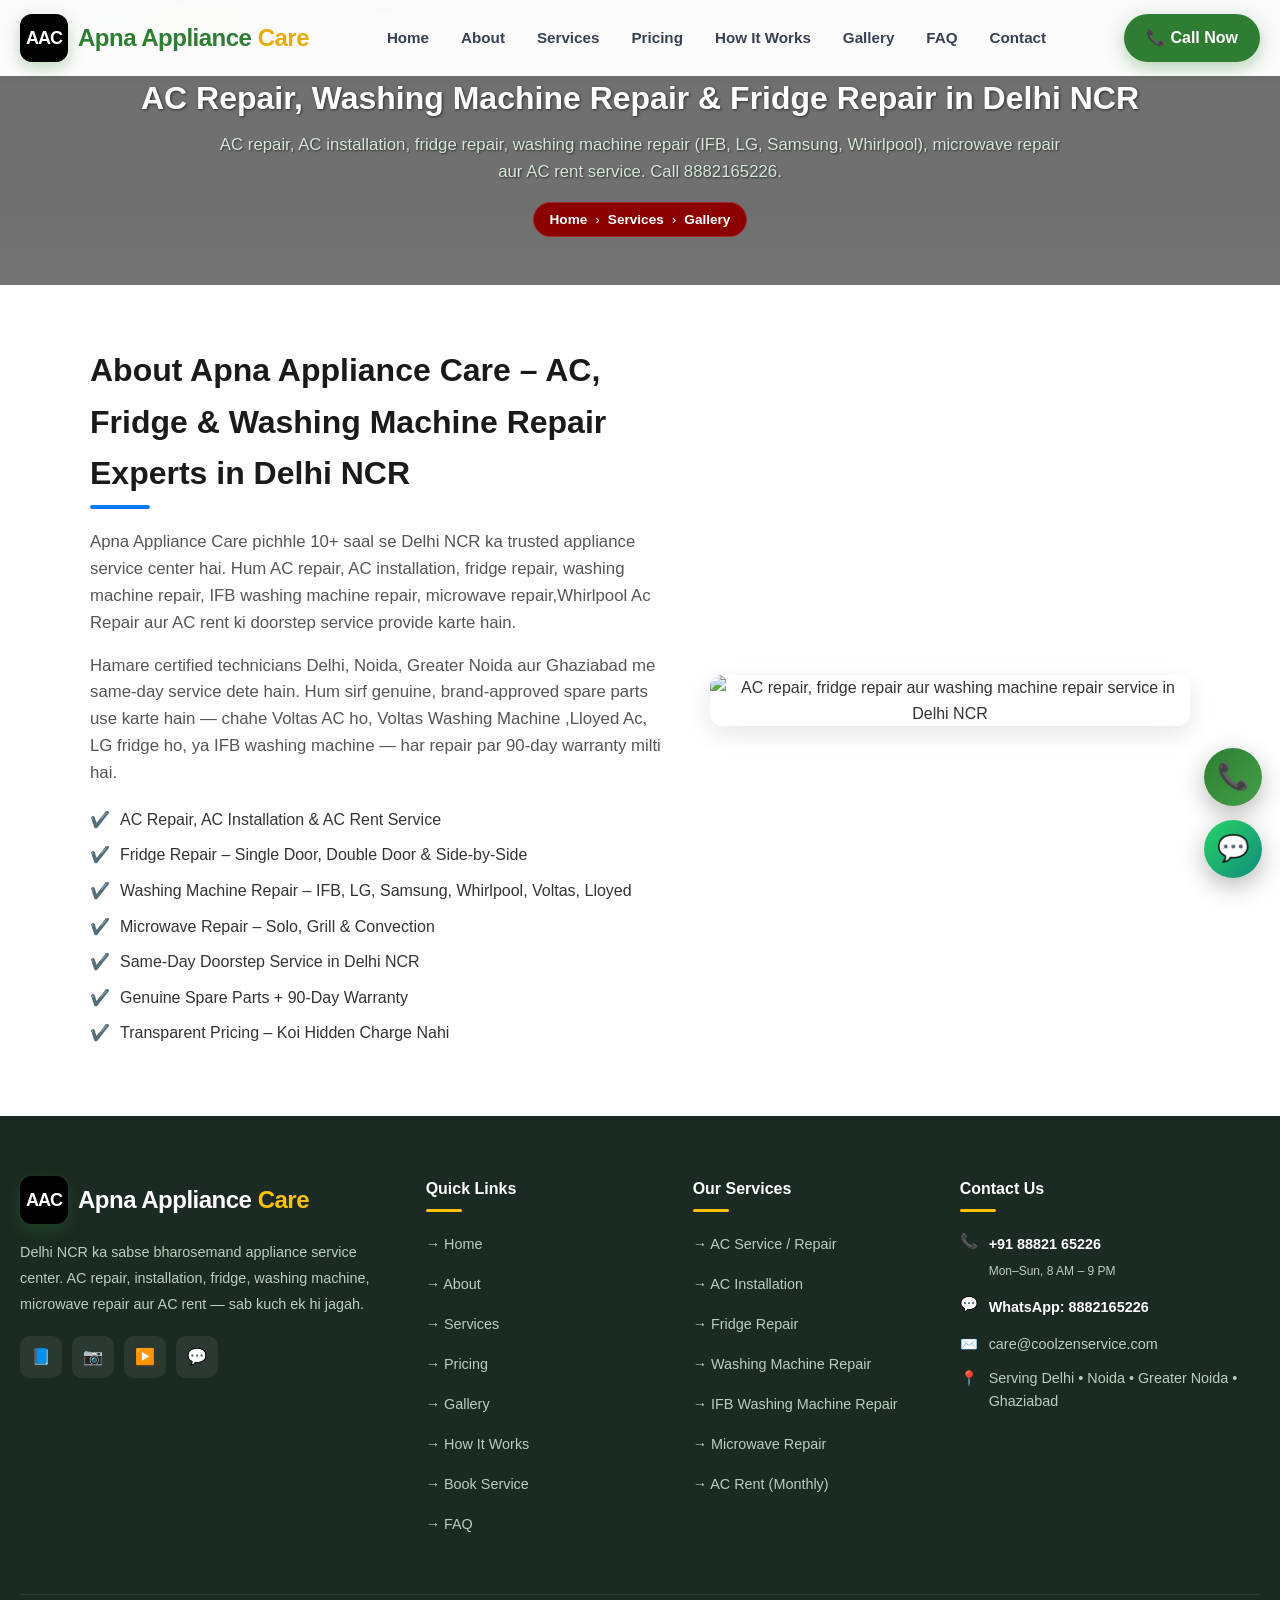
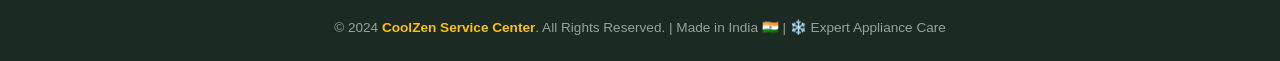
==== commit 21aba84a: "initial commit" ====
--- a/about.html
+++ b/about.html
@@ -7,7 +7,7 @@
 <!-- ================= PRIMARY SEO ================= -->
 <title>CoolZen Service Center – AC Repair, AC Installation, Fridge Repair, Washing Machine Repair, Microwave Repair & AC Rent | Call 8882165226</title>
 <meta name="description" content="CoolZen Service Center – Delhi NCR ka sabse trusted appliance service center. AC repair, AC installation, fridge repair, washing machine repair, microwave repair aur AC rent. Same-day doorstep service, certified technicians, 90-day warranty. Call 8882165226.">
-<meta name="keywords" content="AC repair, AC service, AC installation, fridge repair, washing machine repair, microwave repair, AC rent, appliance service center, Delhi NCR, Noida, Greater Noida, Ghaziabad, CoolZen">
+<meta name="keywords" content="AC repair, AC service, AC installation, fridge repair, washing machine repair, IFB washing machine repair, Voltas AC repair, microwave repair, AC rent, appliance service center, Delhi NCR, Noida, Greater Noida, Ghaziabad, CoolZen">
 <meta name="author" content="CoolZen Service Center">
 <meta name="robots" content="index, follow, max-image-preview:large, max-snippet:-1, max-video-preview:-1">
 <meta name="language" content="English, Hindi">
@@ -221,7 +221,6 @@
 }
 </script>
 
-
 </head>
 <body>
 
@@ -261,187 +260,207 @@
         <button class="menu-toggle" id="menuToggle" aria-label="Toggle menu" aria-expanded="false">☰</button>
     </nav>
 </header>
+
 <!-- ================= HERO ================= -->
-<!-- ===== HERO SECTION ===== -->
-    <section class="page-hero">
-        <h1>Welcome to Our Store</h1>
-        <p>Best Electronics & Home Appliances</p>
-    </section>
+<section class="page-hero " id="home">
+    <h2>AC Repair, Washing Machine Repair &amp; Fridge Repair in Delhi NCR</h2>
+    <p>AC repair, AC installation, fridge repair, washing machine repair (IFB, LG, Samsung, Whirlpool), microwave repair aur AC rent service. Call 8882165226.</p>
+
+    <div class="page-hero-inner">
+        <div class="crumb">
+            <a href="index.html">Home</a> <span>›</span> <span><a href="index.html#services">Services</a></span> ›
+            <span><a href="Gallery.html">Gallery</a></span>
+        </div>
+    </div>
+</section>
+
+<!-- ================= HERO + ABOUT CSS ================= -->
 <style>
-    
-<!DOCTYPE html>
-<html lang="en">
-<head>
-    <meta charset="UTF-8">
-    <meta name="viewport" content="width=device-width, initial-scale=1.0">
-    <title>My Website - Home & About</title>
-    <style>
-        /* ---------- Global Reset ---------- */
-        * {
-            margin: 0;
-            padding: 0;
-            box-sizing: border-box;
-        }
-
-        body {
-            font-family: 'Segoe UI', Tahoma, Geneva, Verdana, sans-serif;
-            line-height: 1.6;
-            color: #333;
-            background-color: #f9f9f9;
-        }
-
-        /* ---------- Hero Section ---------- */
-        .page-hero {
-            /* High-resolution image - you can replace it with your own */
-            background-image: url("https://img.magnific.com/free-photo/close-up-heat-pump-outside-home_23-2149250253.jpg?semt=ais_hybrid&w=740&q=80");
-            background-size: cover;
-            background-position: center;
-            background-repeat: no-repeat;
-            box-sizing: border-box;
-            color: #fff;
-            text-align: center;
-            position: relative;
-            overflow: hidden;
-            width: 100%;
-            height: 200px;
-            display: flex;
-            flex-direction: column;
-            justify-content: center;
-            align-items: center;
-            padding: 0 20px;
-        }
-
-        /* Dark overlay on the image so the text stays readable */
-        .page-hero::before {
-            content: "";
-            position: absolute;
-            top: 0;
-            left: 0;
-            width: 100%;
-            height: 100%;
-            background: rgba(0, 0, 0, 0.45);
-            z-index: 1;
-        }
-
-        .page-hero h1 {
-            position: relative;
-            z-index: 2;
-            font-size: 2.2rem;
-            margin-bottom: 8px;
-            text-shadow: 1px 1px 3px rgba(0,0,0,0.6);
-        }
-
-        .page-hero p {
-            position: relative;
-            z-index: 2;
-            font-size: 1.1rem;
-            text-shadow: 1px 1px 2px rgba(0,0,0,0.6);
-        }
-
-        /* ---------- About Section ---------- */
-        .about-section {
-            padding: 60px 20px;
-            background-color: #ffffff;
-        }
-
-        .about-container {
-            max-width: 1100px;
-            margin: 0 auto;
-            display: flex;
-            flex-wrap: wrap;
-            gap: 40px;
-            align-items: center;
-        }
-
-        .about-text {
-            flex: 1 1 500px;
-        }
-
-        .about-text h2 {
-            font-size: 2rem;
-            margin-bottom: 20px;
-            color: #1a1a1a;
-            position: relative;
-            padding-bottom: 10px;
-        }
-
-        .about-text h2::after {
-            content: "";
-            position: absolute;
-            left: 0;
-            bottom: 0;
-            width: 60px;
-            height: 4px;
-            background-color: #007bff;
-            border-radius: 2px;
-        }
-
-        .about-text p {
-            margin-bottom: 16px;
-            color: #555;
-            font-size: 1.05rem;
-        }
-
-        .about-text ul {
-            list-style: none;
-            margin-top: 20px;
-        }
-
-        .about-text ul li {
-            margin-bottom: 10px;
-            font-size: 1rem;
-            display: flex;
-            align-items: center;
-        }
-
-        .about-text ul li::before {
-            content: "✔️";
-            margin-right: 10px;
-            color: #007bff;
-            font-weight: bold;
-        }
-
-        .about-image {
-            flex: 1 1 400px;
-            text-align: center;
-        }
-
-        .about-image img {
-            max-width: 100%;
-            height: auto;
-            border-radius: 12px;
-            box-shadow: 0 8px 24px rgba(0,0,0,0.1);
-        }
-
+    /* ---------- Global Reset ---------- */
+    * {
+        margin: 0;
+        padding: 0;
+        box-sizing: border-box;
+    }
+
+    body {
+        font-family: 'Segoe UI', Tahoma, Geneva, Verdana, sans-serif;
+        line-height: 1.6;
+        color: #333;
+        background-color: #f9f9f9;
+    }
+
+    /* ---------- Hero Section ---------- */
+    .page-hero {
+        background-image: url("https://img.magnific.com/free-photo/close-up-heat-pump-outside-home_23-2149250253.jpg?semt=ais_hybrid&w=740&q=80");
+        background-size: cover;
+        background-position: center;
+        background-repeat: no-repeat;
+        box-sizing: border-box;
+        color: #fff;
+        text-align: center;
+        position: relative;
+        overflow: hidden;
+        width: 100%;
+        height: auto;
+        min-height: 220px;
+        display: flex;
+        flex-direction: column;
+        justify-content: center;
+        align-items: center;
+        padding: 30px 20px;
+    }
+
+    .page-hero::before {
+        content: "";
+        position: absolute;
+        top: 0;
+        left: 0;
+        width: 100%;
+        height: 100%;
+        background: rgba(0, 0, 0, 0.55);
+        z-index: 1;
+    }
+
+    .page-hero h2 {
+        font-weight: 700;
+        position: relative;
+        z-index: 2;
+        font-size: 2rem;
+        margin-bottom: 8px;
+        text-shadow: 1px 1px 3px rgba(0,0,0,0.6);
+        margin-top: 5px;
+    }
+
+    .page-hero p {
+        position: relative;
+        z-index: 2;
+        font-size: 1.05rem;
+        text-shadow: 1px 1px 2px rgba(0,0,0,0.6);
+        max-width: 850px;
+    }
+    .page-hero .crumb {
+        color:#fff;
+        background-color:darkred;
+        padding: 6px 16px;
+        border-radius: 30px;
+        font-size: .85rem;
+        margin-top: 16px;
+        position: relative;
+        z-index: 2;
+    }
+    .page-hero .crumb a {
+        color:#fff;
+    }
+
+    /* ---------- About Section ---------- */
+    .about-section {
+        padding: 60px 20px;
+        background-color: #ffffff;
+    }
+
+    .about-container {
+        max-width: 1100px;
+        margin: 0 auto;
+        display: flex;
+        flex-wrap: wrap;
+        gap: 40px;
+        align-items: center;
+    }
+
+    .about-text {
+        flex: 1 1 500px;
+    }
+
+    .about-text h2 {
+        font-size: 2rem;
+        margin-bottom: 20px;
+        color: #1a1a1a;
+        position: relative;
+        padding-bottom: 10px;
+    }
+
+    .about-text h2::after {
+        content: "";
+        position: absolute;
+        left: 0;
+        bottom: 0;
+        width: 60px;
+        height: 4px;
+        background-color: #007bff;
+        border-radius: 2px;
+    }
+
+    .about-text p {
+        margin-bottom: 16px;
+        color: #555;
+        font-size: 1.05rem;
+    }
+
+    .about-text ul {
+        list-style: none;
+        margin-top: 20px;
+    }
+
+    .about-text ul li {
+        margin-bottom: 10px;
+        font-size: 1rem;
+        display: flex;
+        align-items: center;
+    }
+
+    .about-text ul li::before {
+        content: "✔️";
+        margin-right: 10px;
+        color: #007bff;
+        font-weight: bold;
+    }
+
+    .about-image {
+        flex: 1 1 400px;
+        text-align: center;
+    }
+
+    .about-image img {
+        max-width: 100%;
+        height: auto;
+        border-radius: 12px;
+        box-shadow: 0 8px 24px rgba(0,0,0,0.1);
+    }
 </style>
-    <!-- ===== ABOUT SECTION ===== -->
-    <section class="about-section">
-        <div class="about-container">
-            <div class="about-text">
-                <h2>About Us</h2>
-                <p>
-                    Our company has been a leader in the electronics and home appliances
-                    industry for the past 10 years. We provide our customers with the best
-                    quality products at affordable prices.
-                </p>
-                <p>
-                    Our goal is to bring modern technology to every home and make people's
-                    lives easier.
-                </p>
-                <ul>
-                    <li>100% Original Products</li>
-                    <li>Fast Delivery</li>
-                    <li>24/7 Customer Support</li>
-                    <li>Easy Return Policy</li>
-                </ul>
-            </div>
-            <div class="about-image">
-                <!-- You can place your own image here -->
-                <img src="https://www.senheng.com.my/wp-content/uploads/2026/04/best-family-aircond-malaysia-daikin-samsung.webp?w=1024" alt="About Us">
-            </div>
-        </div>
-    </section>
-
+
+<!-- ===== ABOUT SECTION (Keywords Updated) ===== -->
+<section class="about-section">
+    <div class="about-container">
+        <div class="about-text">
+            <h2>About Apna Appliance Care – AC, Fridge &amp; Washing Machine Repair Experts in Delhi NCR</h2>
+            <p>
+                Apna Appliance Care pichhle 10+ saal se Delhi NCR ka trusted appliance
+                service center hai. Hum AC repair, AC installation, fridge repair,
+                washing machine repair, IFB washing machine repair, microwave repair,Whirlpool Ac Repair
+                aur AC rent ki doorstep service provide karte hain.
+            </p>
+            <p>
+                Hamare certified technicians Delhi, Noida, Greater Noida aur Ghaziabad
+                me same-day service dete hain. Hum sirf genuine, brand-approved spare
+                parts use karte hain — chahe Voltas AC ho, Voltas Washing Machine ,Lloyed Ac, LG fridge ho, ya IFB washing
+                machine — har repair par 90-day warranty milti hai.
+            </p>
+            <ul>
+                <li>AC Repair, AC Installation &amp; AC Rent Service</li>
+                <li>Fridge Repair – Single Door, Double Door &amp; Side-by-Side</li>
+                <li>Washing Machine Repair – IFB, LG, Samsung, Whirlpool, Voltas, Lloyed</li>
+                <li>Microwave Repair – Solo, Grill &amp; Convection</li>
+                <li>Same-Day Doorstep Service in Delhi NCR</li>
+                <li>Genuine Spare Parts + 90-Day Warranty</li>
+                <li>Transparent Pricing – Koi Hidden Charge Nahi</li>
+            </ul>
+        </div>
+        <div class="about-image">
+            <img src="https://www.senheng.com.my/wp-content/uploads/2026/04/best-family-aircond-malaysia-daikin-samsung.webp?w=1024" alt="AC repair, fridge repair aur washing machine repair service in Delhi NCR">
+        </div>
+    </div>
+</section>
 
 <!-- ================= FOOTER ================= -->
 <footer id="contact">
@@ -467,7 +486,7 @@
             <h4>Quick Links</h4>
             <ul>
                 <li><a href="#home">→ Home</a></li>
-                 <li><a href="about.html">→ About</a></li>
+                <li><a href="about.html">→ About</a></li>
                 <li><a href="#services">→ Services</a></li>
                 <li><a href="#price-list">→ Pricing</a></li>
                 <li><a href="Gallery.html">→ Gallery</a></li>
@@ -484,6 +503,7 @@
                 <li><a href="#services">→ AC Installation</a></li>
                 <li><a href="#services">→ Fridge Repair</a></li>
                 <li><a href="#services">→ Washing Machine Repair</a></li>
+                <li><a href="#services">→ IFB Washing Machine Repair</a></li>
                 <li><a href="#services">→ Microwave Repair</a></li>
                 <li><a href="#services">→ AC Rent (Monthly)</a></li>
             </ul>
@@ -516,6 +536,7 @@
     <a href="tel:+918882165226" class="m-call">📞 Call Now</a>
     <a href="https://wa.me/918882165226?text=Hi%2C%20I%20want%20to%20book%20a%20service" target="_blank" rel="noopener" class="m-wa">💬 WhatsApp</a>
 </div>
+
+<script src="assets/js/mai.js"></script>
 </body>
-<script src="assets/js/mai.js"></script>
 </html>
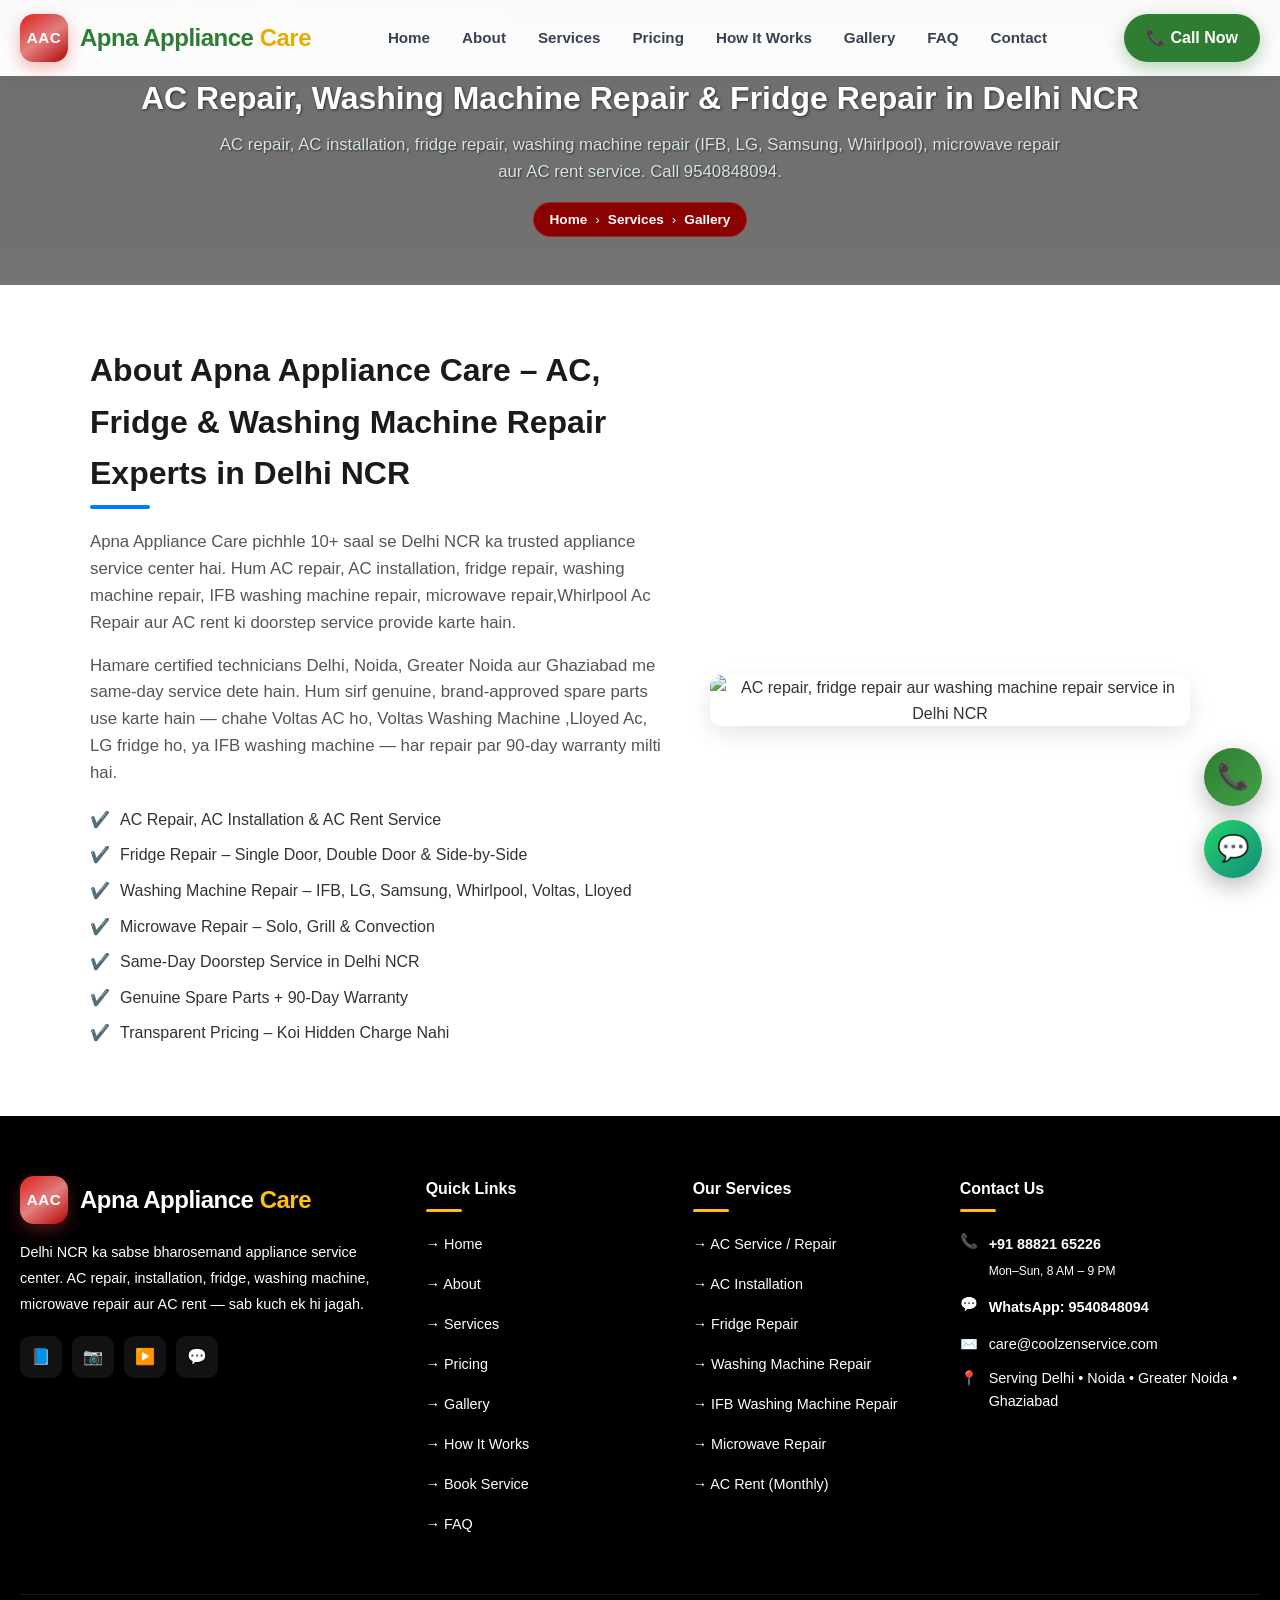
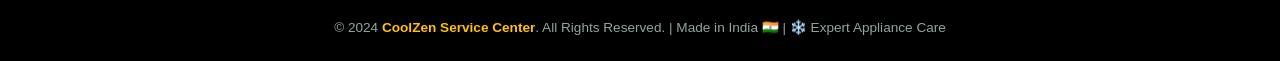
==== commit 6e2ff42c: "initial commit" ====
--- a/about.html
+++ b/about.html
@@ -4,9 +4,10 @@
 <meta charset="UTF-8">
 <meta name="viewport" content="width=device-width, initial-scale=1.0, viewport-fit=cover">
 <link rel="stylesheet" href="assets/css/style.css">
+<link rel="stylesheet" href="assets/css/about.css">
 <!-- ================= PRIMARY SEO ================= -->
-<title>CoolZen Service Center – AC Repair, AC Installation, Fridge Repair, Washing Machine Repair, Microwave Repair & AC Rent | Call 8882165226</title>
-<meta name="description" content="CoolZen Service Center – Delhi NCR ka sabse trusted appliance service center. AC repair, AC installation, fridge repair, washing machine repair, microwave repair aur AC rent. Same-day doorstep service, certified technicians, 90-day warranty. Call 8882165226.">
+<title>CoolZen Service Center – AC Repair, AC Installation, Fridge Repair, Washing Machine Repair, Microwave Repair & AC Rent | Call 9540848094</title>
+<meta name="description" content="CoolZen Service Center – Delhi NCR ka sabse trusted appliance service center. AC repair, AC installation, fridge repair, washing machine repair, microwave repair aur AC rent. Same-day doorstep service, certified technicians, 90-day warranty. Call 9540848094.">
 <meta name="keywords" content="AC repair, AC service, AC installation, fridge repair, washing machine repair, IFB washing machine repair, Voltas AC repair, microwave repair, AC rent, appliance service center, Delhi NCR, Noida, Greater Noida, Ghaziabad, CoolZen">
 <meta name="author" content="CoolZen Service Center">
 <meta name="robots" content="index, follow, max-image-preview:large, max-snippet:-1, max-video-preview:-1">
@@ -28,7 +29,7 @@
 <meta property="og:type" content="website">
 <meta property="og:url" content="https://www.coolzenservice.com/">
 <meta property="og:title" content="CoolZen Service Center | AC Repair, Fridge Repair, Washing Machine Repair & AC Rent">
-<meta property="og:description" content="Expert appliance repair & services at your doorstep. AC repair, AC installation, fridge repair, washing machine repair, microwave repair & AC rent. Call 8882165226.">
+<meta property="og:description" content="Expert appliance repair & services at your doorstep. AC repair, AC installation, fridge repair, washing machine repair, microwave repair & AC rent. Call 9540848094.">
 <meta property="og:image" content="https://www.coolzenservice.com/og-image.jpg">
 <meta property="og:image:width" content="1200">
 <meta property="og:image:height" content="630">
@@ -38,7 +39,7 @@
 <!-- ================= TWITTER ================= -->
 <meta name="twitter:card" content="summary_large_image">
 <meta name="twitter:title" content="CoolZen Service Center | Expert Appliance Repair & Rentals">
-<meta name="twitter:description" content="Same-day doorstep service for AC, fridge, washing machine, microwave. AC rent available. Call 8882165226.">
+<meta name="twitter:description" content="Same-day doorstep service for AC, fridge, washing machine, microwave. AC rent available. Call 9540848094.">
 <meta name="twitter:image" content="https://www.coolzenservice.com/og-image.jpg">
 
 <!-- ================= THEME / FAVICON ================= -->
@@ -63,7 +64,7 @@
   "image": "https://www.coolzenservice.com/og-image.jpg",
   "logo": "https://www.coolzenservice.com/logo.png",
   "url": "https://www.coolzenservice.com/",
-  "telephone": "+91-8882165226",
+  "telephone": "+91-9540848094",
   "email": "care@coolzenservice.com",
   "priceRange": "₹₹",
   "currenciesAccepted": "INR",
@@ -117,7 +118,7 @@
   "provider": {
     "@type": "LocalBusiness",
     "name": "CoolZen Service Center",
-    "telephone": "+91-8882165226"
+    "telephone": "+91-9540848094"
   },
   "areaServed": [
     { "@type": "City", "name": "Delhi" },
@@ -228,7 +229,7 @@
 <div class="topbar">
     <div class="container">
         <div class="topbar-left">
-            <span>📞 Customer Care: <a href="tel:+918882165226">+91 88821 65226</a></span>
+            <span>📞 Customer Care: <a href="tel:+919540848094">+91 88821 65226</a></span>
             <span>🕒 Open: 8:00 AM – 9:00 PM (All Days)</span>
         </div>
     </div>
@@ -254,7 +255,7 @@
         </ul>
 
         <div class="nav-cta">
-            <a href="tel:+918882165226" class="btn btn-green" style="padding:11px 22px;">📞 Call Now</a>
+            <a href="tel:+919540848094" class="btn btn-green" style="padding:11px 22px;">📞 Call Now</a>
         </div>
 
         <button class="menu-toggle" id="menuToggle" aria-label="Toggle menu" aria-expanded="false">☰</button>
@@ -264,7 +265,7 @@
 <!-- ================= HERO ================= -->
 <section class="page-hero " id="home">
     <h2>AC Repair, Washing Machine Repair &amp; Fridge Repair in Delhi NCR</h2>
-    <p>AC repair, AC installation, fridge repair, washing machine repair (IFB, LG, Samsung, Whirlpool), microwave repair aur AC rent service. Call 8882165226.</p>
+    <p>AC repair, AC installation, fridge repair, washing machine repair (IFB, LG, Samsung, Whirlpool), microwave repair aur AC rent service. Call 9540848094.</p>
 
     <div class="page-hero-inner">
         <div class="crumb">
@@ -275,159 +276,6 @@
 </section>
 
 <!-- ================= HERO + ABOUT CSS ================= -->
-<style>
-    /* ---------- Global Reset ---------- */
-    * {
-        margin: 0;
-        padding: 0;
-        box-sizing: border-box;
-    }
-
-    body {
-        font-family: 'Segoe UI', Tahoma, Geneva, Verdana, sans-serif;
-        line-height: 1.6;
-        color: #333;
-        background-color: #f9f9f9;
-    }
-
-    /* ---------- Hero Section ---------- */
-    .page-hero {
-        background-image: url("https://img.magnific.com/free-photo/close-up-heat-pump-outside-home_23-2149250253.jpg?semt=ais_hybrid&w=740&q=80");
-        background-size: cover;
-        background-position: center;
-        background-repeat: no-repeat;
-        box-sizing: border-box;
-        color: #fff;
-        text-align: center;
-        position: relative;
-        overflow: hidden;
-        width: 100%;
-        height: auto;
-        min-height: 220px;
-        display: flex;
-        flex-direction: column;
-        justify-content: center;
-        align-items: center;
-        padding: 30px 20px;
-    }
-
-    .page-hero::before {
-        content: "";
-        position: absolute;
-        top: 0;
-        left: 0;
-        width: 100%;
-        height: 100%;
-        background: rgba(0, 0, 0, 0.55);
-        z-index: 1;
-    }
-
-    .page-hero h2 {
-        font-weight: 700;
-        position: relative;
-        z-index: 2;
-        font-size: 2rem;
-        margin-bottom: 8px;
-        text-shadow: 1px 1px 3px rgba(0,0,0,0.6);
-        margin-top: 5px;
-    }
-
-    .page-hero p {
-        position: relative;
-        z-index: 2;
-        font-size: 1.05rem;
-        text-shadow: 1px 1px 2px rgba(0,0,0,0.6);
-        max-width: 850px;
-    }
-    .page-hero .crumb {
-        color:#fff;
-        background-color:darkred;
-        padding: 6px 16px;
-        border-radius: 30px;
-        font-size: .85rem;
-        margin-top: 16px;
-        position: relative;
-        z-index: 2;
-    }
-    .page-hero .crumb a {
-        color:#fff;
-    }
-
-    /* ---------- About Section ---------- */
-    .about-section {
-        padding: 60px 20px;
-        background-color: #ffffff;
-    }
-
-    .about-container {
-        max-width: 1100px;
-        margin: 0 auto;
-        display: flex;
-        flex-wrap: wrap;
-        gap: 40px;
-        align-items: center;
-    }
-
-    .about-text {
-        flex: 1 1 500px;
-    }
-
-    .about-text h2 {
-        font-size: 2rem;
-        margin-bottom: 20px;
-        color: #1a1a1a;
-        position: relative;
-        padding-bottom: 10px;
-    }
-
-    .about-text h2::after {
-        content: "";
-        position: absolute;
-        left: 0;
-        bottom: 0;
-        width: 60px;
-        height: 4px;
-        background-color: #007bff;
-        border-radius: 2px;
-    }
-
-    .about-text p {
-        margin-bottom: 16px;
-        color: #555;
-        font-size: 1.05rem;
-    }
-
-    .about-text ul {
-        list-style: none;
-        margin-top: 20px;
-    }
-
-    .about-text ul li {
-        margin-bottom: 10px;
-        font-size: 1rem;
-        display: flex;
-        align-items: center;
-    }
-
-    .about-text ul li::before {
-        content: "✔️";
-        margin-right: 10px;
-        color: #007bff;
-        font-weight: bold;
-    }
-
-    .about-image {
-        flex: 1 1 400px;
-        text-align: center;
-    }
-
-    .about-image img {
-        max-width: 100%;
-        height: auto;
-        border-radius: 12px;
-        box-shadow: 0 8px 24px rgba(0,0,0,0.1);
-    }
-</style>
 
 <!-- ===== ABOUT SECTION (Keywords Updated) ===== -->
 <section class="about-section">
@@ -478,7 +326,7 @@
                 <a href="#" title="Facebook" aria-label="Facebook">📘</a>
                 <a href="#" title="Instagram" aria-label="Instagram">📷</a>
                 <a href="#" title="YouTube" aria-label="YouTube">▶️</a>
-                <a href="https://wa.me/918882165226" target="_blank" rel="noopener" title="WhatsApp" aria-label="WhatsApp">💬</a>
+                <a href="https://wa.me/919540848094" target="_blank" rel="noopener" title="WhatsApp" aria-label="WhatsApp">💬</a>
             </div>
         </div>
 
@@ -512,8 +360,8 @@
         <div class="footer-col">
             <h4>Contact Us</h4>
             <ul class="footer-contact">
-                <li><i>📞</i> <span><a href="tel:+918882165226">+91 88821 65226</a><br><small>Mon–Sun, 8 AM – 9 PM</small></span></li>
-                <li><i>💬</i> <span><a href="https://wa.me/918882165226" target="_blank" rel="noopener">WhatsApp: 8882165226</a></span></li>
+                <li><i>📞</i> <span><a href="tel:+919540848094">+91 88821 65226</a><br><small>Mon–Sun, 8 AM – 9 PM</small></span></li>
+                <li><i>💬</i> <span><a href="https://wa.me/919540848094" target="_blank" rel="noopener">WhatsApp: 9540848094</a></span></li>
                 <li><i>✉️</i> <span>care@coolzenservice.com</span></li>
                 <li><i>📍</i> <span>Serving Delhi • Noida • Greater Noida • Ghaziabad</span></li>
             </ul>
@@ -527,14 +375,14 @@
 
 <!-- ================= FLOATING BUTTONS ================= -->
 <div class="float-btns">
-    <a href="tel:+918882165226" class="float-btn float-call" data-label="Call 8882165226" aria-label="Call Now">📞</a>
-    <a href="https://wa.me/918882165226?text=Hi%20CoolZen%2C%20mujhe%20service%20book%20karni%20hai" target="_blank" rel="noopener" class="float-btn float-wa" data-label="WhatsApp 8882165226" aria-label="WhatsApp">💬</a>
+    <a href="tel:+919540848094" class="float-btn float-call" data-label="Call 9540848094" aria-label="Call Now">📞</a>
+    <a href="https://wa.me/919540848094?text=Hi%20CoolZen%2C%20mujhe%20service%20book%20karni%20hai" target="_blank" rel="noopener" class="float-btn float-wa" data-label="WhatsApp 9540848094" aria-label="WhatsApp">💬</a>
 </div>
 
 <!-- ================= MOBILE STICKY BAR ================= -->
 <div class="mobile-bar">
-    <a href="tel:+918882165226" class="m-call">📞 Call Now</a>
-    <a href="https://wa.me/918882165226?text=Hi%2C%20I%20want%20to%20book%20a%20service" target="_blank" rel="noopener" class="m-wa">💬 WhatsApp</a>
+    <a href="tel:+919540848094" class="m-call">📞 Call Now</a>
+    <a href="https://wa.me/919540848094?text=Hi%2C%20I%20want%20to%20book%20a%20service" target="_blank" rel="noopener" class="m-wa">💬 WhatsApp</a>
 </div>
 
 <script src="assets/js/mai.js"></script>
--- a/assets/css/style.css
+++ b/assets/css/style.css
@@ -156,27 +156,113 @@
     align-items: center;
     gap: 10px;
     font-size: 24px;
-    font-weight: 800;
-    color: var(--primary);
+    font-weight: 600;
     letter-spacing: -.5px;
     flex-shrink: 0;
 }
+.logo .logo-text {
+    font-size: 1.2rem;
+    font-weight: 700;
+    color: red;
+}
+    /* ---------- Logo ---------- */
+.logo {
+    display: inline-flex;
+    align-items: center;
+    gap: 12px;
+    text-decoration: none;
+    font-family: 'Segoe UI', Tahoma, sans-serif;
+}
+
+/* Icon circle with gradient */
 .logo-icon {
     width: 48px;
     height: 48px;
-    background: black;
-    border-radius: 12px;
+    border-radius: 14px;
+    background: linear-gradient(135deg, #e53935 0%, #b71c1c 100%);
+    color: #fff;
     display: grid;
     place-items: center;
-    font-size: 18px;
-    font-weight: 900;
-    letter-spacing: -1px;
-    color: #fff;
-    box-shadow: 0 6px 16px rgba(46,125,50,.3);
-    flex-shrink: 0;
-    font-family: 'Segoe UI', sans-serif;
-}
-.logo span { color: #fff; }
+    font-size: 0.95rem;
+    font-weight: 800;
+    letter-spacing: 0.5px;
+    box-shadow: 0 6px 16px rgba(229, 57, 53, 0.35);
+    position: relative;
+    overflow: hidden;
+    transition: transform 0.3s ease, box-shadow 0.3s ease;
+}
+
+/* Shine effect on icon */
+.logo-icon::before {
+    content: "";
+    position: absolute;
+    top: -50%;
+    left: -50%;
+    width: 200%;
+    height: 200%;
+    background: linear-gradient(
+        120deg,
+        transparent 30%,
+        rgba(255, 255, 255, 0.4) 50%,
+        transparent 70%
+    );
+    transform: rotate(25deg);
+    animation: shine 3s infinite;
+}
+
+@keyframes shine {
+    0%   { transform: translateX(-100%) rotate(25deg); }
+    100% { transform: translateX(100%) rotate(25deg); }
+}
+
+.logo:hover .logo-icon {
+    transform: rotate(-6deg) scale(1.05);
+    box-shadow: 0 10px 22px rgba(229, 57, 53, 0.5);
+}
+
+/* Text */
+.logo-text {
+    font-size: 1.2rem;
+    font-weight: 700;
+    color: #fff;
+    letter-spacing: 0.2px;
+    line-height: 1.1;
+}
+
+.logo-accent {
+    color: #ffc107;
+    font-weight: 800;
+    position: relative;
+}
+
+/* Underline effect on accent */
+.logo-accent::after {
+    content: "";
+    position: absolute;
+    left: 0;
+    bottom: -3px;
+    width: 100%;
+    height: 2px;
+    background: #ffc107;
+    opacity: 0.6;
+}
+
+/* ---------- Responsive ---------- */
+@media (max-width: 600px) {
+    .logo-icon {
+        width: 40px;
+        height: 40px;
+        font-size: 0.8rem;
+        border-radius: 6px;
+    }
+    .logo-text {
+        font-size: 1rem;
+    }
+}
+
+
+
+
 
 /* ✅ FIXED: Dark grey text on white header (was white → invisible on mobile dropdown) */
 .nav-links {
@@ -1170,8 +1256,8 @@
 
 /* ============ FOOTER ============ */
 footer {
-    background: var(--dark-2);
-    color: #b9cfc0;
+    background: black;
+    color:#fff;
     padding: 60px 20px 0;
     width: 100%;
     max-width: 100%;
@@ -1184,7 +1270,11 @@
     gap: 36px;
     padding-bottom: 44px;
 }
-.footer-brand .logo { color: #fff; margin-bottom: 16px; }
+.footer-brand .logo { 
+    background:"blue";
+    color: #fff;
+     margin-bottom: 16px;
+     }
 .footer-brand p { font-size: .9rem; line-height: 1.8; margin-bottom: 18px; }
 .socials { display: flex; gap: 10px; flex-wrap: wrap; }
 .socials a {
--- a/assets/css/about.css
+++ b/assets/css/about.css
@@ -0,0 +1,153 @@
+
+    /* ---------- Global Reset ---------- */
+    * {
+        margin: 0;
+        padding: 0;
+        box-sizing: border-box;
+    }
+
+    body {
+        font-family: 'Segoe UI', Tahoma, Geneva, Verdana, sans-serif;
+        line-height: 1.6;
+        color: #333;
+        background-color: #f9f9f9;
+    }
+
+    /* ---------- Hero Section ---------- */
+    .page-hero {
+        background-image: url("https://img.magnific.com/free-photo/close-up-heat-pump-outside-home_23-2149250253.jpg?semt=ais_hybrid&w=740&q=80");
+        background-size: cover;
+        background-position: center;
+        background-repeat: no-repeat;
+        box-sizing: border-box;
+        color: #fff;
+        text-align: center;
+        position: relative;
+        overflow: hidden;
+        width: 100%;
+        height: auto;
+        min-height: 220px;
+        display: flex;
+        flex-direction: column;
+        justify-content: center;
+        align-items: center;
+        padding: 30px 20px;
+    }
+
+    .page-hero::before {
+        content: "";
+        position: absolute;
+        top: 0;
+        left: 0;
+        width: 100%;
+        height: 100%;
+        background: rgba(0, 0, 0, 0.55);
+        z-index: 1;
+    }
+
+    .page-hero h2 {
+        font-weight: 700;
+        position: relative;
+        z-index: 2;
+        font-size: 2rem;
+        margin-bottom: 8px;
+        text-shadow: 1px 1px 3px rgba(0,0,0,0.6);
+        margin-top: 5px;
+    }
+
+    .page-hero p {
+        position: relative;
+        z-index: 2;
+        font-size: 1.05rem;
+        text-shadow: 1px 1px 2px rgba(0,0,0,0.6);
+        max-width: 850px;
+    }
+    .page-hero .crumb {
+        color:#fff;
+        background-color:darkred;
+        padding: 6px 16px;
+        border-radius: 30px;
+        font-size: .85rem;
+        margin-top: 16px;
+        position: relative;
+        z-index: 2;
+    }
+    .page-hero .crumb a {
+        color:#fff;
+    }
+
+    /* ---------- About Section ---------- */
+    .about-section {
+        padding: 60px 20px;
+        background-color: #ffffff;
+    }
+
+    .about-container {
+        max-width: 1100px;
+        margin: 0 auto;
+        display: flex;
+        flex-wrap: wrap;
+        gap: 40px;
+        align-items: center;
+    }
+
+    .about-text {
+        flex: 1 1 500px;
+    }
+
+    .about-text h2 {
+        font-size: 2rem;
+        margin-bottom: 20px;
+        color: #1a1a1a;
+        position: relative;
+        padding-bottom: 10px;
+    }
+
+    .about-text h2::after {
+        content: "";
+        position: absolute;
+        left: 0;
+        bottom: 0;
+        width: 60px;
+        height: 4px;
+        background-color: #007bff;
+        border-radius: 2px;
+    }
+
+    .about-text p {
+        margin-bottom: 16px;
+        color: #555;
+        font-size: 1.05rem;
+    }
+
+    .about-text ul {
+        list-style: none;
+        margin-top: 20px;
+    }
+
+    .about-text ul li {
+        margin-bottom: 10px;
+        font-size: 1rem;
+        display: flex;
+        align-items: center;
+    }
+
+    .about-text ul li::before {
+        content: "✔️";
+        margin-right: 10px;
+        color: #007bff;
+        font-weight: bold;
+    }
+
+    .about-image {
+        flex: 1 1 400px;
+        text-align: center;
+    }
+
+    .about-image img {
+        max-width: 100%;
+        height: auto;
+        border-radius: 12px;
+        box-shadow: 0 8px 24px rgba(0,0,0,0.1);
+    }
+
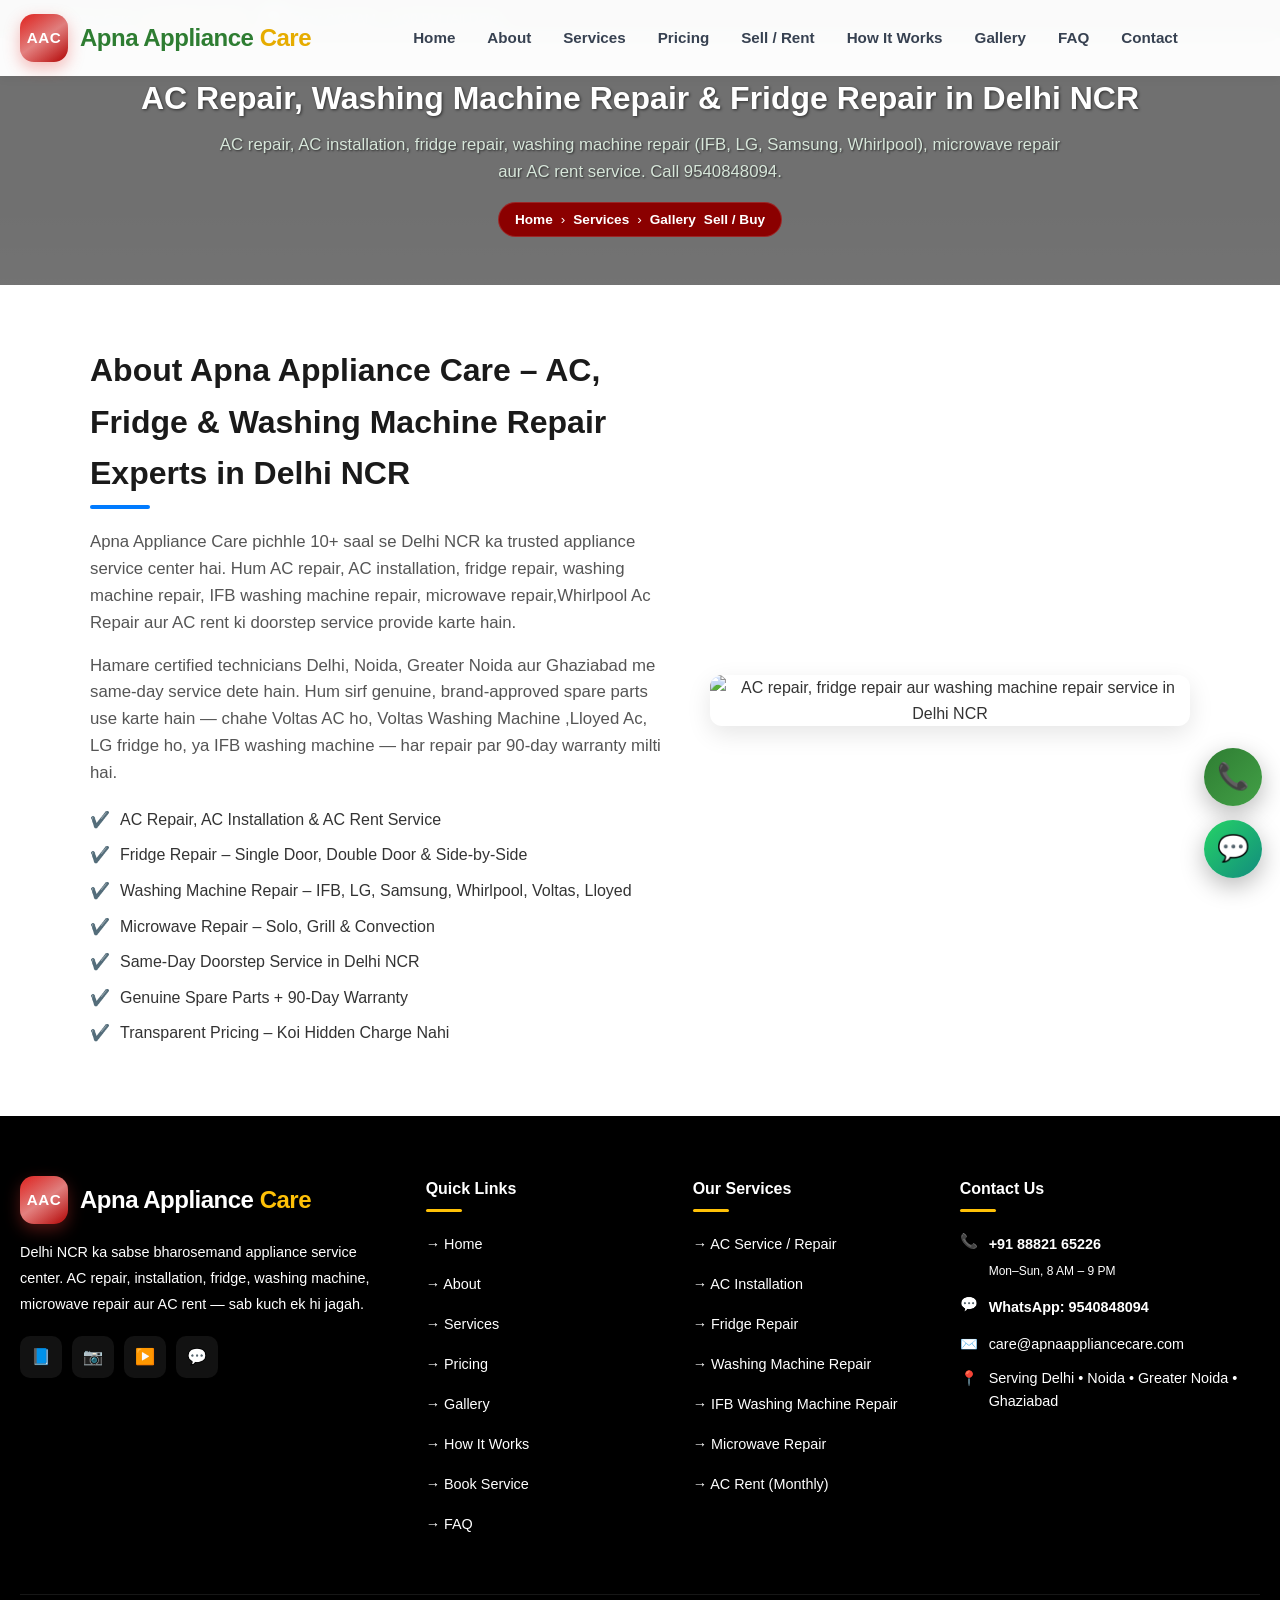
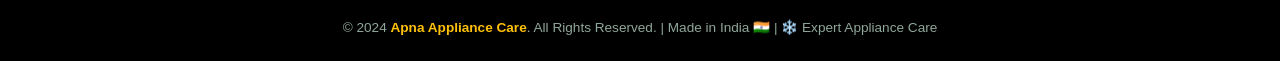
==== commit 6e39b6f4: "initial commit" ====
--- a/about.html
+++ b/about.html
@@ -6,10 +6,10 @@
 <link rel="stylesheet" href="assets/css/style.css">
 <link rel="stylesheet" href="assets/css/about.css">
 <!-- ================= PRIMARY SEO ================= -->
-<title>CoolZen Service Center – AC Repair, AC Installation, Fridge Repair, Washing Machine Repair, Microwave Repair & AC Rent | Call 9540848094</title>
-<meta name="description" content="CoolZen Service Center – Delhi NCR ka sabse trusted appliance service center. AC repair, AC installation, fridge repair, washing machine repair, microwave repair aur AC rent. Same-day doorstep service, certified technicians, 90-day warranty. Call 9540848094.">
-<meta name="keywords" content="AC repair, AC service, AC installation, fridge repair, washing machine repair, IFB washing machine repair, Voltas AC repair, microwave repair, AC rent, appliance service center, Delhi NCR, Noida, Greater Noida, Ghaziabad, CoolZen">
-<meta name="author" content="CoolZen Service Center">
+<title>Apna Appliance Care – AC Repair, AC Installation, Fridge Repair, Washing Machine Repair, Microwave Repair & AC Rent | Call 9540848094</title>
+<meta name="description" content="Apna Appliance Care – Delhi NCR ka sabse trusted appliance service center. AC repair, AC installation, fridge repair, washing machine repair, microwave repair aur AC rent. Same-day doorstep service, certified technicians, 90-day warranty. Call 9540848094.">
+<meta name="keywords" content="AC repair, AC service, AC installation, fridge repair, washing machine repair, IFB washing machine repair, Voltas AC repair, microwave repair, AC rent, appliance service center, Delhi NCR, Noida, Greater Noida, Ghaziabad, Apna Appliance Care">
+<meta name="author" content="Apna Appliance Care">
 <meta name="robots" content="index, follow, max-image-preview:large, max-snippet:-1, max-video-preview:-1">
 <meta name="language" content="English, Hindi">
 <meta name="revisit-after" content="1 days">
@@ -23,24 +23,34 @@
 <meta name="ICBM" content="28.5355, 77.3910">
 
 <!-- ================= CANONICAL ================= -->
-<link rel="canonical" href="https://www.coolzenservice.com/">
+<link rel="canonical" href="https://www.apnaappliancecare.com/">
 
 <!-- ================= OPEN GRAPH ================= -->
 <meta property="og:type" content="website">
-<meta property="og:url" content="https://www.coolzenservice.com/">
-<meta property="og:title" content="CoolZen Service Center | AC Repair, Fridge Repair, Washing Machine Repair & AC Rent">
+<meta property="og:url" content="https://www.apnaappliancecare.com/">
+<meta property="og:title" content="Apna Appliance Care | AC Repair, Fridge Repair, Washing Machine Repair & AC Rent">
 <meta property="og:description" content="Expert appliance repair & services at your doorstep. AC repair, AC installation, fridge repair, washing machine repair, microwave repair & AC rent. Call 9540848094.">
-<meta property="og:image" content="https://www.coolzenservice.com/og-image.jpg">
+<meta property="og:image" content="https://www.apnaappliancecare.com/og-image.jpg">
 <meta property="og:image:width" content="1200">
 <meta property="og:image:height" content="630">
-<meta property="og:site_name" content="CoolZen Service Center">
+<meta property="og:site_name" content="Apna Appliance Care">
 <meta property="og:locale" content="en_IN">
 
 <!-- ================= TWITTER ================= -->
 <meta name="twitter:card" content="summary_large_image">
-<meta name="twitter:title" content="CoolZen Service Center | Expert Appliance Repair & Rentals">
+<meta name="twitter:title" content="Apna Appliance Care | Expert Appliance Repair & Rentals">
 <meta name="twitter:description" content="Same-day doorstep service for AC, fridge, washing machine, microwave. AC rent available. Call 9540848094.">
-<meta name="twitter:image" content="https://www.coolzenservice.com/og-image.jpg">
+<meta name="twitter:image" content="https://www.apnaappliancecare
+
+
+
+
+
+
+
+
+
+.com/og-image.jpg">
 
 <!-- ================= THEME / FAVICON ================= -->
 <meta name="theme-color" content="#2E7D32">
@@ -57,15 +67,15 @@
 {
   "@context": "https://schema.org",
   "@type": "LocalBusiness",
-  "@id": "https://www.coolzenservice.com/#business",
-  "name": "CoolZen Service Center",
-  "alternateName": "CoolZen Appliance Services",
-  "description": "CoolZen Service Center is Delhi NCR's trusted appliance service center offering AC repair, AC installation, fridge repair, washing machine repair, microwave repair and AC rent with same-day doorstep service and 90-day warranty.",
-  "image": "https://www.coolzenservice.com/og-image.jpg",
-  "logo": "https://www.coolzenservice.com/logo.png",
-  "url": "https://www.coolzenservice.com/",
+  "@id": "https://www.apnaappliancecare.com/#business",
+  "name": "Apna Appliance Care",
+  "alternateName": "Apna Appliance Services",
+  "description": "Apna Appliance Care is Delhi NCR's trusted appliance service center offering AC repair, AC installation, fridge repair, washing machine repair, microwave repair and AC rent with same-day doorstep service and 90-day warranty.",
+  "image": "https://www.apnaappliancecare.com/og-image.jpg",
+  "logo": "https://www.apnaappliancecare.com/logo.png",
+  "url": "https://www.apnaappliancecare.com/",
   "telephone": "+91-9540848094",
-  "email": "care@coolzenservice.com",
+  "email": "care@apnaappliancecare.com",
   "priceRange": "₹₹",
   "currenciesAccepted": "INR",
   "paymentAccepted": "Cash, UPI, Paytm, PhonePe, Google Pay",
@@ -97,9 +107,9 @@
     }
   ],
   "sameAs": [
-    "https://www.facebook.com/coolzenservice",
-    "https://www.instagram.com/coolzenservice",
-    "https://www.youtube.com/@coolzenservice"
+    "https://www.facebook.com/apnaappliancecare",
+    "https://www.instagram.com/apnaappliancecare",
+    "https://www.youtube.com/@apnaappliancecare"
   ],
   "aggregateRating": {
     "@type": "AggregateRating",
@@ -117,7 +127,7 @@
   "serviceType": "Appliance Repair & Rental",
   "provider": {
     "@type": "LocalBusiness",
-    "name": "CoolZen Service Center",
+    "name": "Apna Appliance Care",
     "telephone": "+91-9540848094"
   },
   "areaServed": [
@@ -126,7 +136,7 @@
     { "@type": "City", "name": "Greater Noida" },
     { "@type": "City", "name": "Ghaziabad" }
   ],
-  "description": "Doorstep repair and installation for AC, fridge, washing machine, microwave. AC rent plans available. 90-day warranty on all repairs.",
+  "description": "Doorstep repair and installation for AC, Lg fridge, lg washing machine, microwave. AC rent plans available. 90-day warranty on all repairs.",
   "offers": {
     "@type": "Offer",
     "price": "0",
@@ -200,9 +210,9 @@
   "@context": "https://schema.org",
   "@type": "BreadcrumbList",
   "itemListElement": [
-    { "@type": "ListItem", "position": 1, "name": "Home", "item": "https://www.coolzenservice.com/" },
-    { "@type": "ListItem", "position": 2, "name": "Services", "item": "https://www.coolzenservice.com/#services" },
-    { "@type": "ListItem", "position": 3, "name": "Book Service", "item": "https://www.coolzenservice.com/#booking" }
+    { "@type": "ListItem", "position": 1, "name": "Home", "item": "https://www.apnaappliancecare.com/" },
+    { "@type": "ListItem", "position": 2, "name": "Services", "item": "https://www.apnaappliancecare.com/#services" },
+    { "@type": "ListItem", "position": 3, "name": "Book Service", "item": "https://www.apnaappliancecare.com/#booking" }
   ]
 }
 </script>
@@ -212,11 +222,11 @@
 {
   "@context": "https://schema.org",
   "@type": "WebSite",
-  "name": "CoolZen Service Center",
-  "url": "https://www.coolzenservice.com/",
+  "name": "Apna Appliance Care",
+  "url": "https://www.apnaappliancecare.com/",
   "potentialAction": {
     "@type": "SearchAction",
-    "target": "https://www.coolzenservice.com/?s={search_term_string}",
+    "target": "https://www.apnaappliancecare.com/?s={search_term_string}",
     "query-input": "required name=search_term_string"
   }
 }
@@ -248,16 +258,13 @@
             <li><a href="about.html">About</a></li>
             <li><a href="#services">Services</a></li>
             <li><a href="#price-list">Pricing</a></li>
+            <li><a href="sell_purchase.html">Sell / Rent</a></li>
             <li><a href="#how-it-works">How It Works</a></li>
             <li><a href="Gallery.html">Gallery</a></li>
             <li><a href="#faq">FAQ</a></li>
             <li><a href="#contact">Contact</a></li>
         </ul>
 
-        <div class="nav-cta">
-            <a href="tel:+919540848094" class="btn btn-green" style="padding:11px 22px;">📞 Call Now</a>
-        </div>
-
         <button class="menu-toggle" id="menuToggle" aria-label="Toggle menu" aria-expanded="false">☰</button>
     </nav>
 </header>
@@ -271,11 +278,10 @@
         <div class="crumb">
             <a href="index.html">Home</a> <span>›</span> <span><a href="index.html#services">Services</a></span> ›
             <span><a href="Gallery.html">Gallery</a></span>
+            <span><a href="sell_purchase.html">Sell / Buy</a></span>
         </div>
     </div>
 </section>
-
-<!-- ================= HERO + ABOUT CSS ================= -->
 
 <!-- ===== ABOUT SECTION (Keywords Updated) ===== -->
 <section class="about-section">
@@ -362,21 +368,21 @@
             <ul class="footer-contact">
                 <li><i>📞</i> <span><a href="tel:+919540848094">+91 88821 65226</a><br><small>Mon–Sun, 8 AM – 9 PM</small></span></li>
                 <li><i>💬</i> <span><a href="https://wa.me/919540848094" target="_blank" rel="noopener">WhatsApp: 9540848094</a></span></li>
-                <li><i>✉️</i> <span>care@coolzenservice.com</span></li>
+                <li><i>✉️</i> <span>care@apnaappliancecare.com</span></li>
                 <li><i>📍</i> <span>Serving Delhi • Noida • Greater Noida • Ghaziabad</span></li>
             </ul>
         </div>
     </div>
 
     <div class="footer-bottom">
-        <p>&copy; 2024 <strong>CoolZen Service Center</strong>. All Rights Reserved. | Made in India 🇮🇳 | ❄️ Expert Appliance Care</p>
+        <p>&copy; 2024 <strong>Apna Appliance Care</strong>. All Rights Reserved. | Made in India 🇮🇳 | ❄️ Expert Appliance Care</p>
     </div>
 </footer>
 
 <!-- ================= FLOATING BUTTONS ================= -->
 <div class="float-btns">
     <a href="tel:+919540848094" class="float-btn float-call" data-label="Call 9540848094" aria-label="Call Now">📞</a>
-    <a href="https://wa.me/919540848094?text=Hi%20CoolZen%2C%20mujhe%20service%20book%20karni%20hai" target="_blank" rel="noopener" class="float-btn float-wa" data-label="WhatsApp 9540848094" aria-label="WhatsApp">💬</a>
+    <a href="https://wa.me/919540848094?text=Hi%20Apna%20Appliance%20Care%2C%20mujhe%20service%20book%20karni%20hai" target="_blank" rel="noopener" class="float-btn float-wa" data-label="WhatsApp 9540848094" aria-label="WhatsApp">💬</a>
 </div>
 
 <!-- ================= MOBILE STICKY BAR ================= -->
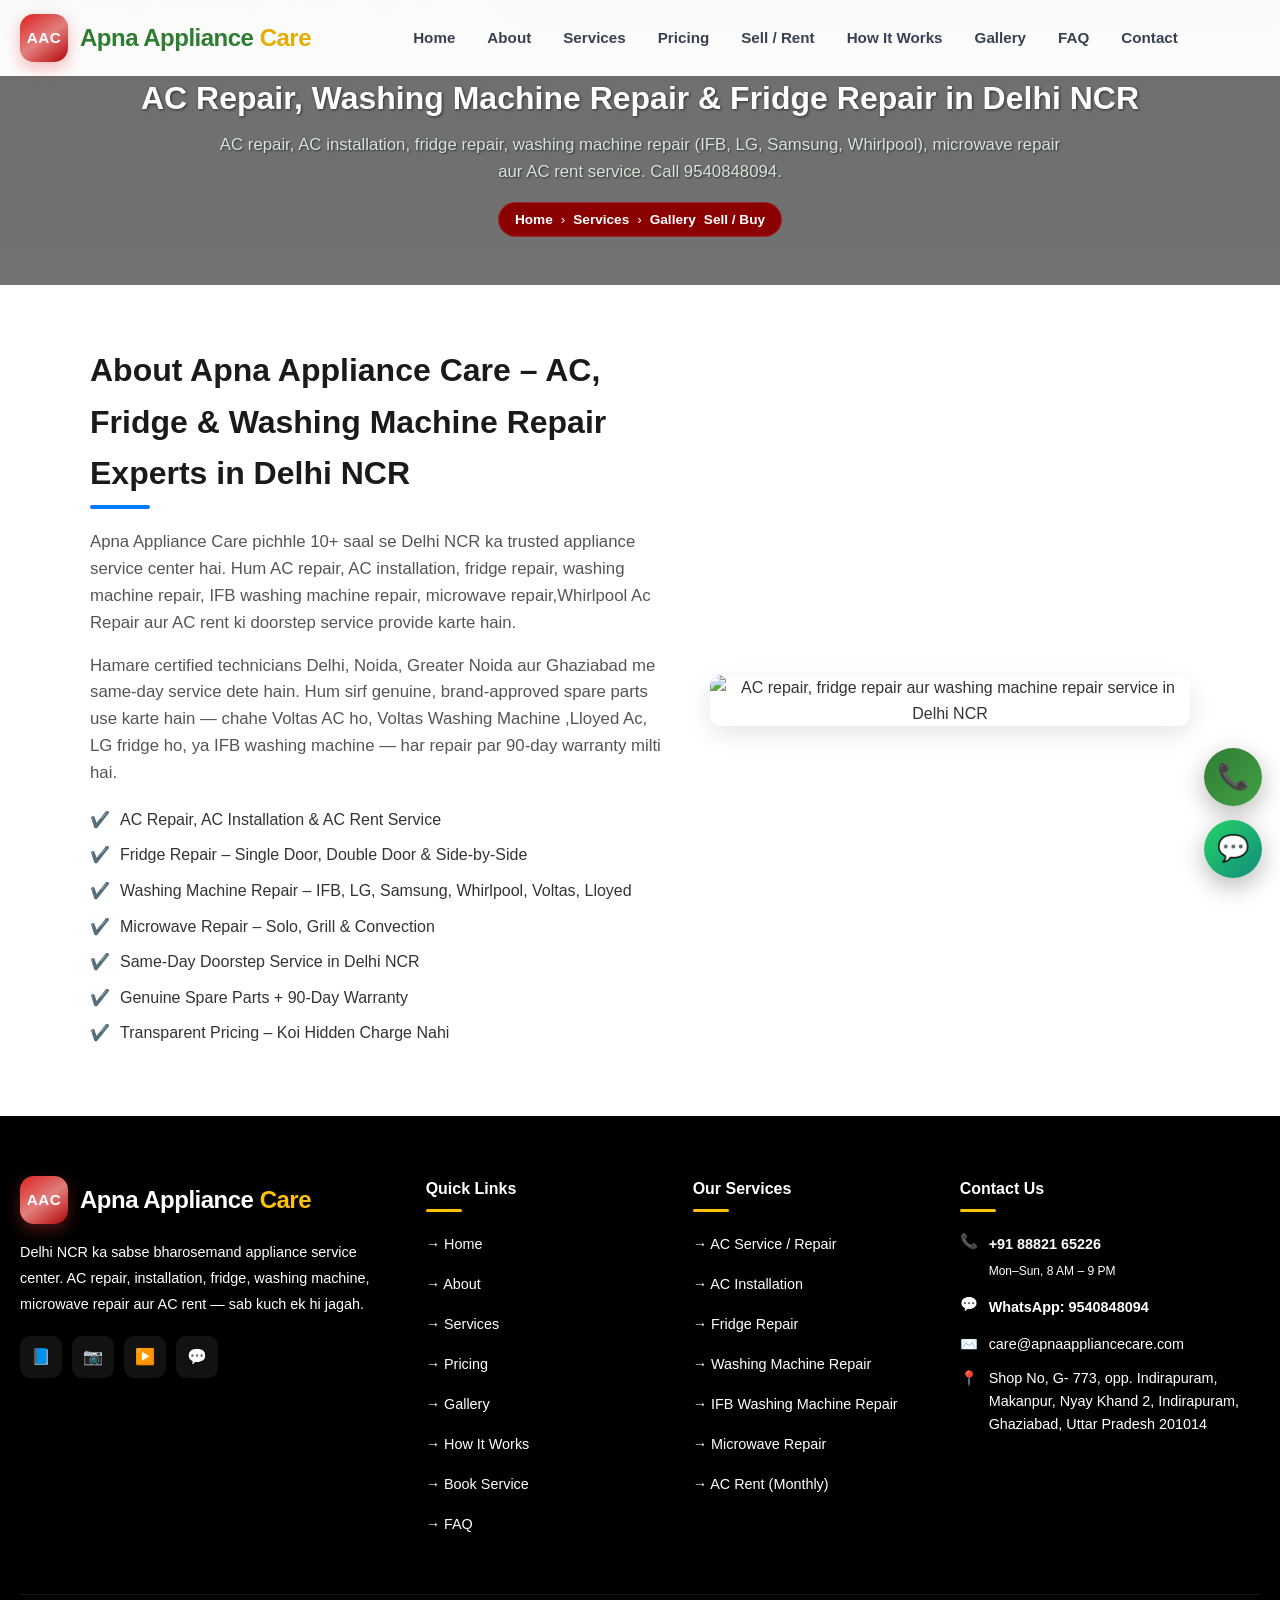
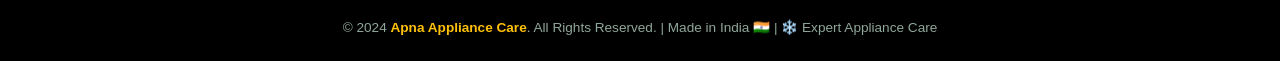
==== commit a342ee0b: "initial commit" ====
--- a/about.html
+++ b/about.html
@@ -369,7 +369,7 @@
                 <li><i>📞</i> <span><a href="tel:+919540848094">+91 88821 65226</a><br><small>Mon–Sun, 8 AM – 9 PM</small></span></li>
                 <li><i>💬</i> <span><a href="https://wa.me/919540848094" target="_blank" rel="noopener">WhatsApp: 9540848094</a></span></li>
                 <li><i>✉️</i> <span>care@apnaappliancecare.com</span></li>
-                <li><i>📍</i> <span>Serving Delhi • Noida • Greater Noida • Ghaziabad</span></li>
+                <li><i>📍</i> <span>Shop No, G- 773, opp. Indirapuram, Makanpur, Nyay Khand 2, Indirapuram, Ghaziabad, Uttar Pradesh 201014</span></li>
             </ul>
         </div>
     </div>
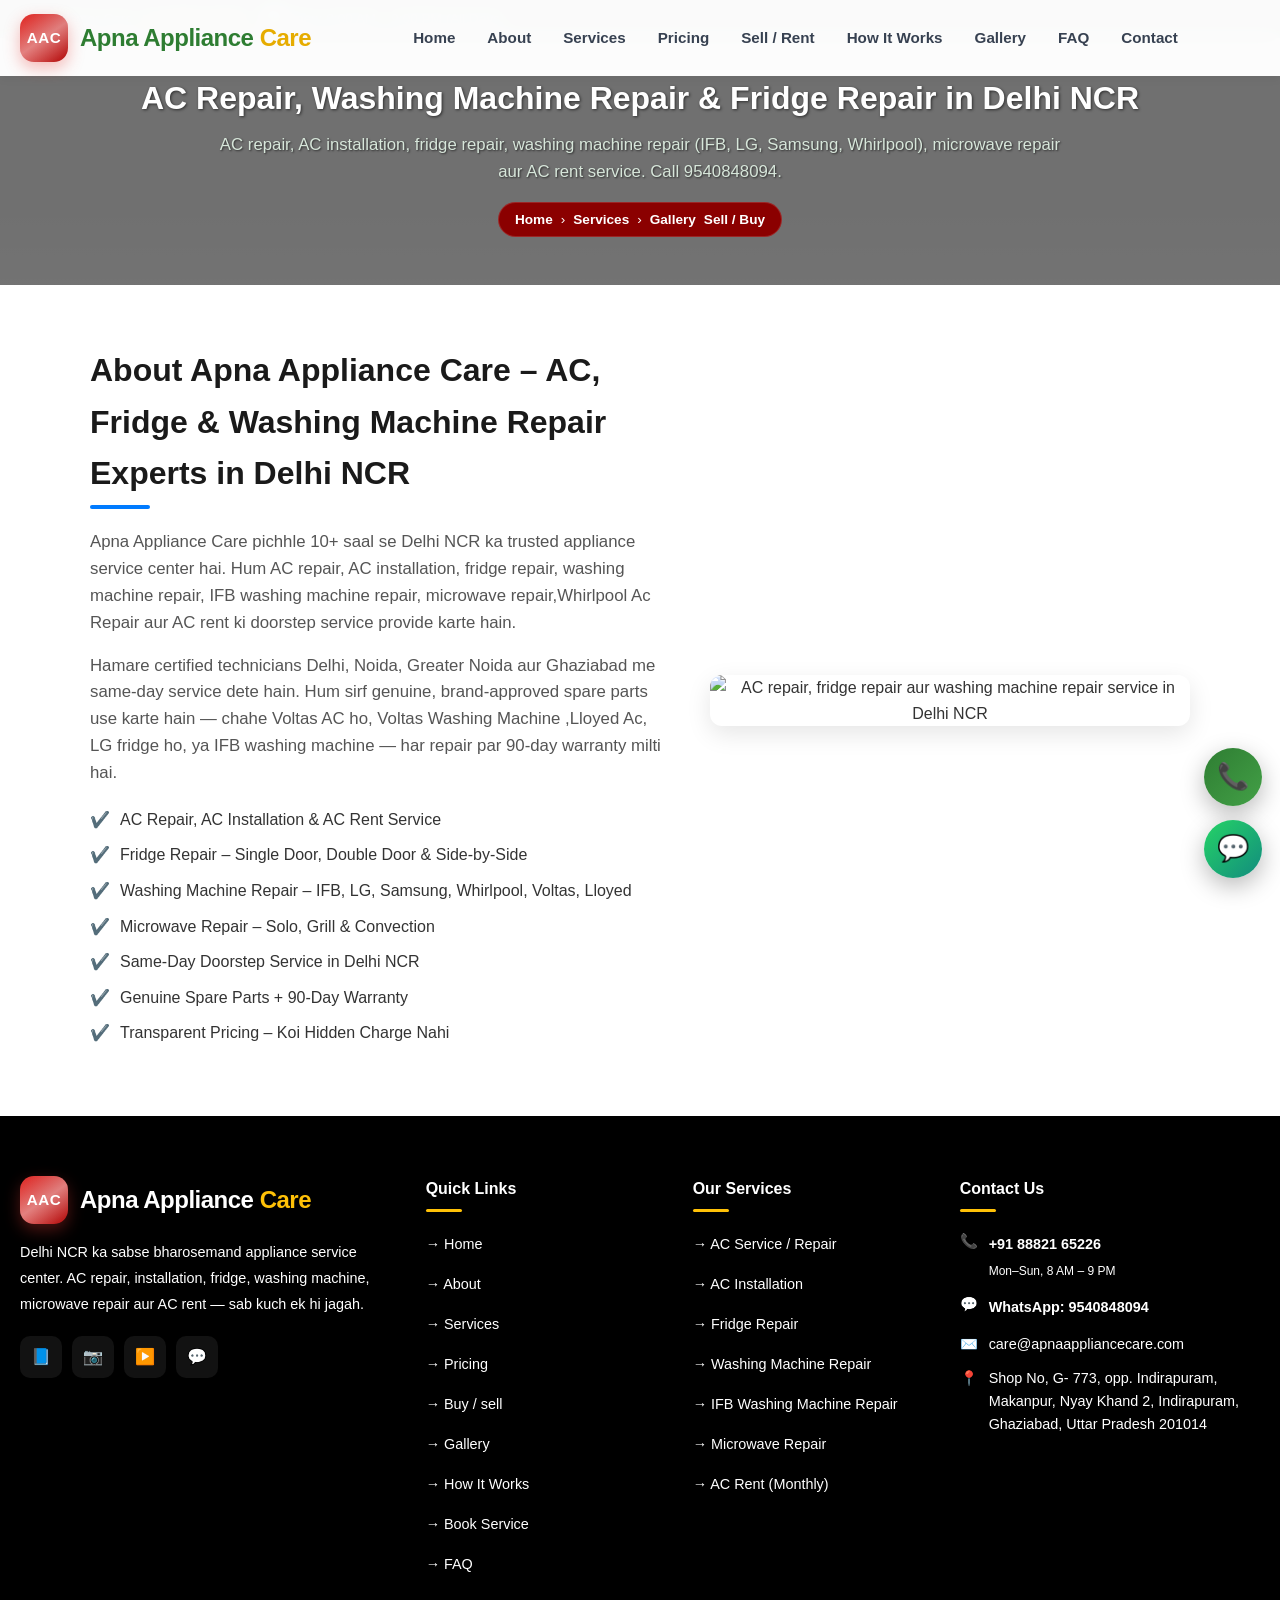
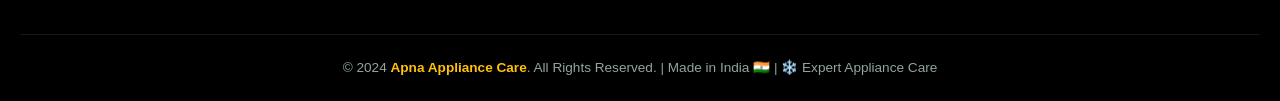
==== commit 2068e19b: "initial commit" ====
--- a/about.html
+++ b/about.html
@@ -343,6 +343,7 @@
                 <li><a href="about.html">→ About</a></li>
                 <li><a href="#services">→ Services</a></li>
                 <li><a href="#price-list">→ Pricing</a></li>
+                <li><a href="sell_purchase.html">→ Buy / sell</a></li>
                 <li><a href="Gallery.html">→ Gallery</a></li>
                 <li><a href="#how-it-works">→ How It Works</a></li>
                 <li><a href="#booking">→ Book Service</a></li>
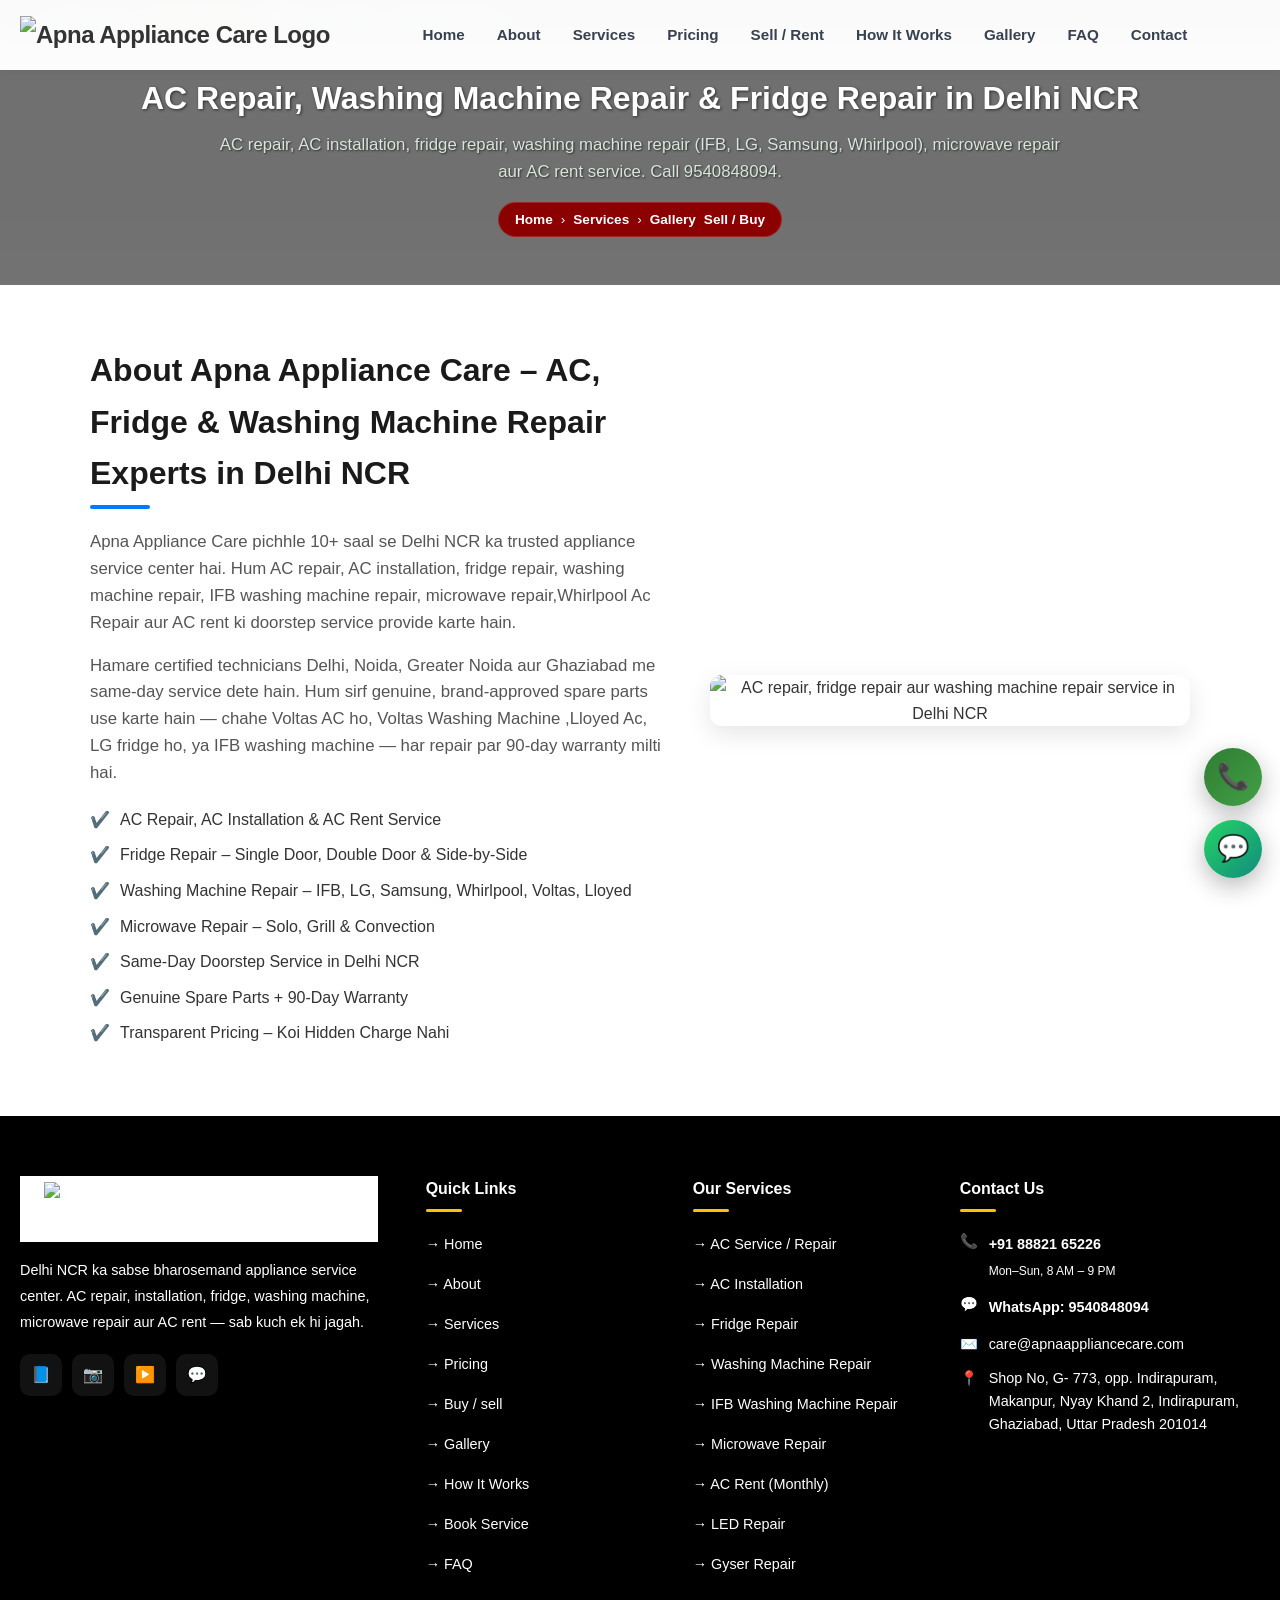
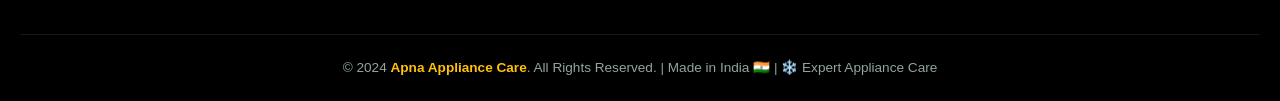
==== commit 643543b7: "initial commit" ====
--- a/about.html
+++ b/about.html
@@ -248,9 +248,10 @@
 <!-- ================= HEADER ================= -->
 <header id="header">
     <nav>
-        <a href="#home" class="logo">
-            <span class="logo-icon">AAC</span>
-            <span style="color:var(--primary)">Apna Appliance <span style="color:var(--secondary-dark)">Care</span></span>
+       <a href="#home" class="logo">
+            <img src="https://isteam.wsimg.com/genai-assistant/logoagent/customer/74e4238e-5c55-494b-aaaf-7facc578c9bf/session/69a0d579-bd5e-47a7-a070-d58c69fdab95/horizontal-transparent-22dbdc8e-cd69-4ce0-a3b3-d8d67fba059a/logo-logo.png/:/rs=w:170,h:170,mx" alt="Apna Appliance Care Logo" class="logo-img" loading="lazy">
+            <!-- <span class="logo-icon">AAC</span> -->
+            <!-- <span style="color:blue">Apna Appliance <span style="color:red">Care</span></span> -->
         </a>
 
         <ul class="nav-links" id="navLinks">
@@ -320,10 +321,13 @@
 <footer id="contact">
     <div class="footer-grid">
         <div class="footer-brand">
-            <div class="logo">
-                <span class="logo-icon">AAC</span>
-                <span style="color:#fff">Apna Appliance <span style="color:var(--secondary)">Care</span></span>
-            </div>
+           <div class="logo">
+    <a href="#home" class="logo">
+            <img src="https://isteam.wsimg.com/genai-assistant/logoagent/customer/74e4238e-5c55-494b-aaaf-7facc578c9bf/session/69a0d579-bd5e-47a7-a070-d58c69fdab95/horizontal-transparent-22dbdc8e-cd69-4ce0-a3b3-d8d67fba059a/logo-logo.png/:/rs=w:170,h:170,mx" alt="Apna Appliance Care Logo" loading="lazy">
+            <!-- <span class="logo-icon">AAC</span> -->
+            <!-- <span style="color:blue">Apna Appliance <span style="color:red">Care</span></span> -->
+        </a>
+</div>
             <p>
                 Delhi NCR ka sabse bharosemand appliance service center. AC repair, installation, fridge, washing machine,
                 microwave repair aur AC rent — sab kuch ek hi jagah.
@@ -361,6 +365,8 @@
                 <li><a href="#services">→ IFB Washing Machine Repair</a></li>
                 <li><a href="#services">→ Microwave Repair</a></li>
                 <li><a href="#services">→ AC Rent (Monthly)</a></li>
+                <li><a href="#services">→ LED Repair</a></li>
+                <li><a href="#services">→ Gyser Repair</a></li>
             </ul>
         </div>
 
--- a/assets/css/style.css
+++ b/assets/css/style.css
@@ -545,7 +545,11 @@
 .section-alt { background: var(--light-bg); }
 .section-dark { background:whitesmoke; color: #fff; }
 
-.section-head { text-align: center; max-width: 720px; margin: 0 auto 50px; }
+.section-head {
+     text-align: center;
+      max-width: 720px;
+       margin: 0 auto 50px;
+}
 .eyebrow {
     display: inline-block;
     color: var(--primary);
@@ -558,7 +562,10 @@
     text-transform: uppercase;
     margin-bottom: 14px;
 }
-.section-dark .eyebrow { background: rgba(255, 7, 181, 0.15); color: black; }
+.section-dark .eyebrow {
+     background: rgba(255, 7, 181, 0.15);
+      color: black; 
+    }
 .section-title {
     font-size: clamp(1.6rem, 3vw, 2.3rem);
     color: var(--dark);
@@ -566,9 +573,17 @@
     line-height: 1.25;
     letter-spacing: -.5px;
 }
-.section-dark .section-title { color: black; }
-.section-head p { color: var(--muted); margin-top: 12px; font-size: 1.02rem; }
-.section-dark .section-head p { color: black; }
+.section-dark .section-title { 
+    color: black;
+ }
+.section-head p {
+     color: var(--muted);
+     margin-top: 12px;
+      font-size: 1.02rem;
+     }
+.section-dark .section-head p { 
+    color: black;
+ }
 
 /* ============ CATEGORY CARDS ============ */
 .categories {
@@ -908,7 +923,6 @@
     width: 100%;
     padding: 13px 15px;
     border: 1.5px solid #dfe5e1;
-    border-radius: 10px;
     font-size: 16px;
     font-family: inherit;
     background: #fbfdfb;
@@ -1271,7 +1285,8 @@
     padding-bottom: 44px;
 }
 .footer-brand .logo { 
-    background:"blue";
+    background-color: white;
+    padding: 3px 12px;
     color: #fff;
      margin-bottom: 16px;
      }
